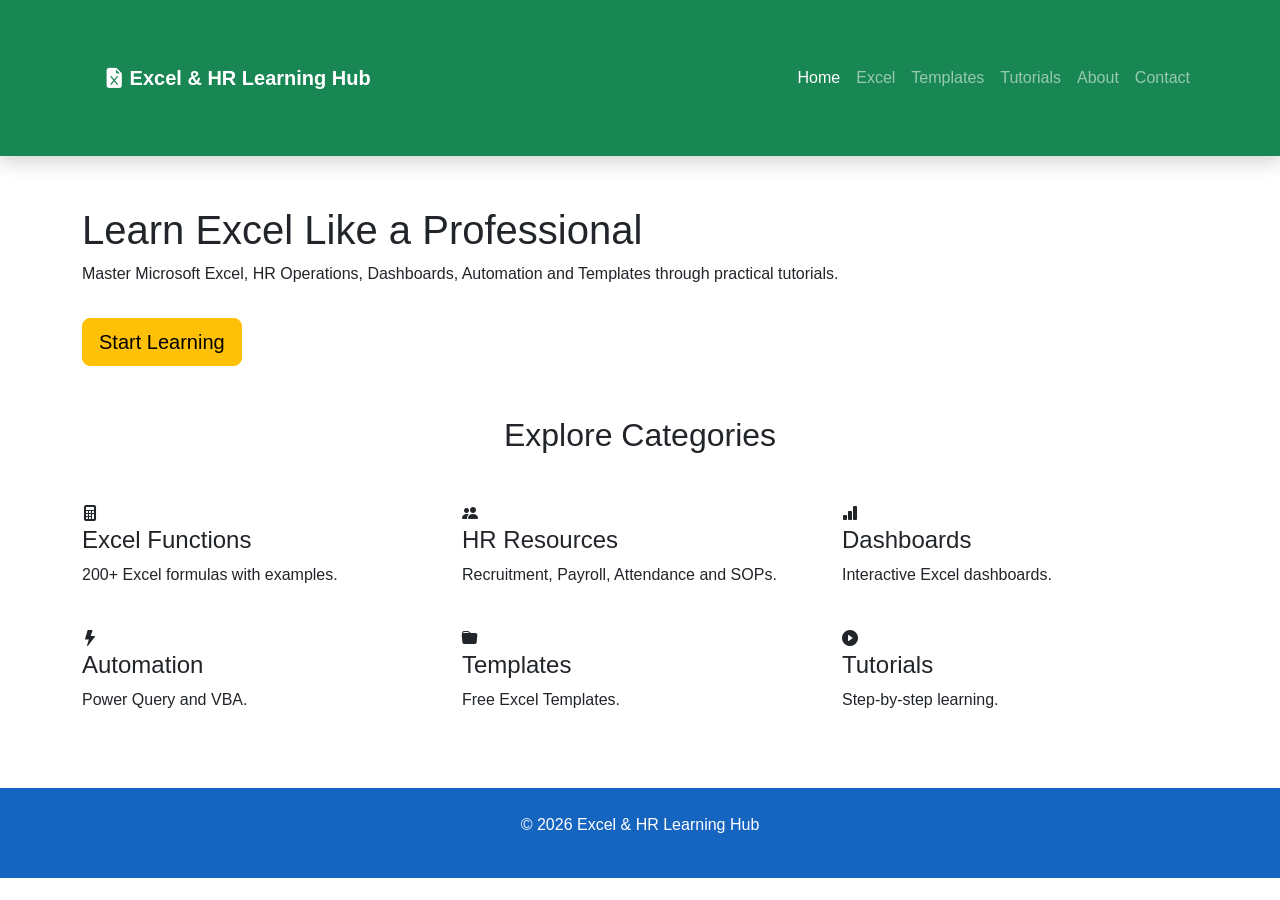
==== index.html @ 1b4323a5 "Update index.html" ====
<!DOCTYPE html>
<html lang="en">

<head>

<meta charset="UTF-8">
<meta name="viewport" content="width=device-width, initial-scale=1">

<title>Excel & HR Learning Hub</title>

<link rel="stylesheet" href="css/style.css">

<link href="https://cdn.jsdelivr.net/npm/bootstrap@5.3.3/dist/css/bootstrap.min.css" rel="stylesheet">

<link href="https://cdn.jsdelivr.net/npm/bootstrap-icons@1.11.3/font/bootstrap-icons.min.css" rel="stylesheet">

</head>

<body>

<!-- Navigation -->

<nav class="navbar navbar-expand-lg navbar-dark bg-success shadow">

<div class="container">

<a class="navbar-brand fw-bold" href="#">
<i class="bi bi-file-earmark-excel-fill"></i>
Excel & HR Learning Hub
</a>

<button class="navbar-toggler"
type="button"
data-bs-toggle="collapse"
data-bs-target="#menu">

<span class="navbar-toggler-icon"></span>

</button>

<div class="collapse navbar-collapse" id="menu">

<ul class="navbar-nav ms-auto">

<li class="nav-item">
<a class="nav-link active" href="#">Home</a>
</li>

<li class="nav-item">
<a class="nav-link" href="excel.html">Excel</a>
</li>

<li class="nav-item">
<a class="nav-link" href="#">Templates</a>
</li>

<li class="nav-item">
<a class="nav-link" href="#">Tutorials</a>
</li>

<li class="nav-item">
<a class="nav-link" href="#">About</a>
</li>

<li class="nav-item">
<a class="nav-link" href="#">Contact</a>
</li>

</ul>

</div>

</div>

</nav>

<!-- Hero -->

<section class="hero">

<div class="container">

<h1>Learn Excel Like a Professional</h1>

<p>

Master Microsoft Excel, HR Operations,
Dashboards, Automation and Templates
through practical tutorials.

</p>

<a href="excel.html" class="btn btn-warning btn-lg mt-3">

Start Learning

</a>

</div>

</section>

<!-- Categories -->

<section class="container my-5">

<h2 class="text-center mb-5">

Explore Categories

</h2>

<div class="row g-4">

<div class="col-md-4">

<div class="feature">

<i class="bi bi-calculator-fill"></i>

<h4>Excel Functions</h4>

<p>

200+ Excel formulas with examples.

</p>

</div>

</div>

<div class="col-md-4">

<div class="feature">

<i class="bi bi-people-fill"></i>

<h4>HR Resources</h4>

<p>

Recruitment, Payroll,
Attendance and SOPs.

</p>

</div>

</div>

<div class="col-md-4">

<div class="feature">

<i class="bi bi-bar-chart-fill"></i>

<h4>Dashboards</h4>

<p>

Interactive Excel dashboards.

</p>

</div>

</div>

<div class="col-md-4">

<div class="feature">

<i class="bi bi-lightning-fill"></i>

<h4>Automation</h4>

<p>

Power Query and VBA.

</p>

</div>

</div>

<div class="col-md-4">

<div class="feature">

<i class="bi bi-folder-fill"></i>

<h4>Templates</h4>

<p>

Free Excel Templates.

</p>

</div>

</div>

<div class="col-md-4">

<div class="feature">

<i class="bi bi-play-circle-fill"></i>

<h4>Tutorials</h4>

<p>

Step-by-step learning.

</p>

</div>

</div>

</div>

</section>

<footer>

<p>

© 2026 Excel & HR Learning Hub

</p>

</footer>

<script src="https://cdn.jsdelivr.net/npm/bootstrap@5.3.3/dist/js/bootstrap.bundle.min.js"></script>

<script src="js/script.js"></script>

</body>

</html>
---- css/style.css ----
*{
    margin:0;
    padding:0;
    box-sizing:border-box;
    font-family:Arial, Helvetica, sans-serif;
}

body{
    background:#f5f7fa;
}

header{
    background:linear-gradient(135deg,#1565C0,#217346);
    color:white;
    padding:80px 20px;
    text-align:center;
}

header h1{
    font-size:55px;
}

header p{
    font-size:22px;
    margin-top:15px;
}

nav{
    background:#ffffff;
    display:flex;
    justify-content:center;
    box-shadow:0 2px 10px rgba(0,0,0,.1);
}

nav a{
    padding:18px 22px;
    text-decoration:none;
    color:#333;
    font-weight:bold;
}

nav a:hover{
    color:#1565C0;
}

.container{
    width:90%;
    max-width:1200px;
    margin:50px auto;
}

.cards{
    display:grid;
    grid-template-columns:repeat(auto-fit,minmax(250px,1fr));
    gap:25px;
}

.card{
    background:white;
    border-radius:12px;
    padding:30px;
    text-align:center;
    box-shadow:0 4px 15px rgba(0,0,0,.08);
    transition:.3s;
}

.card:hover{
    transform:translateY(-8px);
}

footer{
    background:#1565C0;
    color:white;
    text-align:center;
    padding:25px;
    margin-top:60px;
}
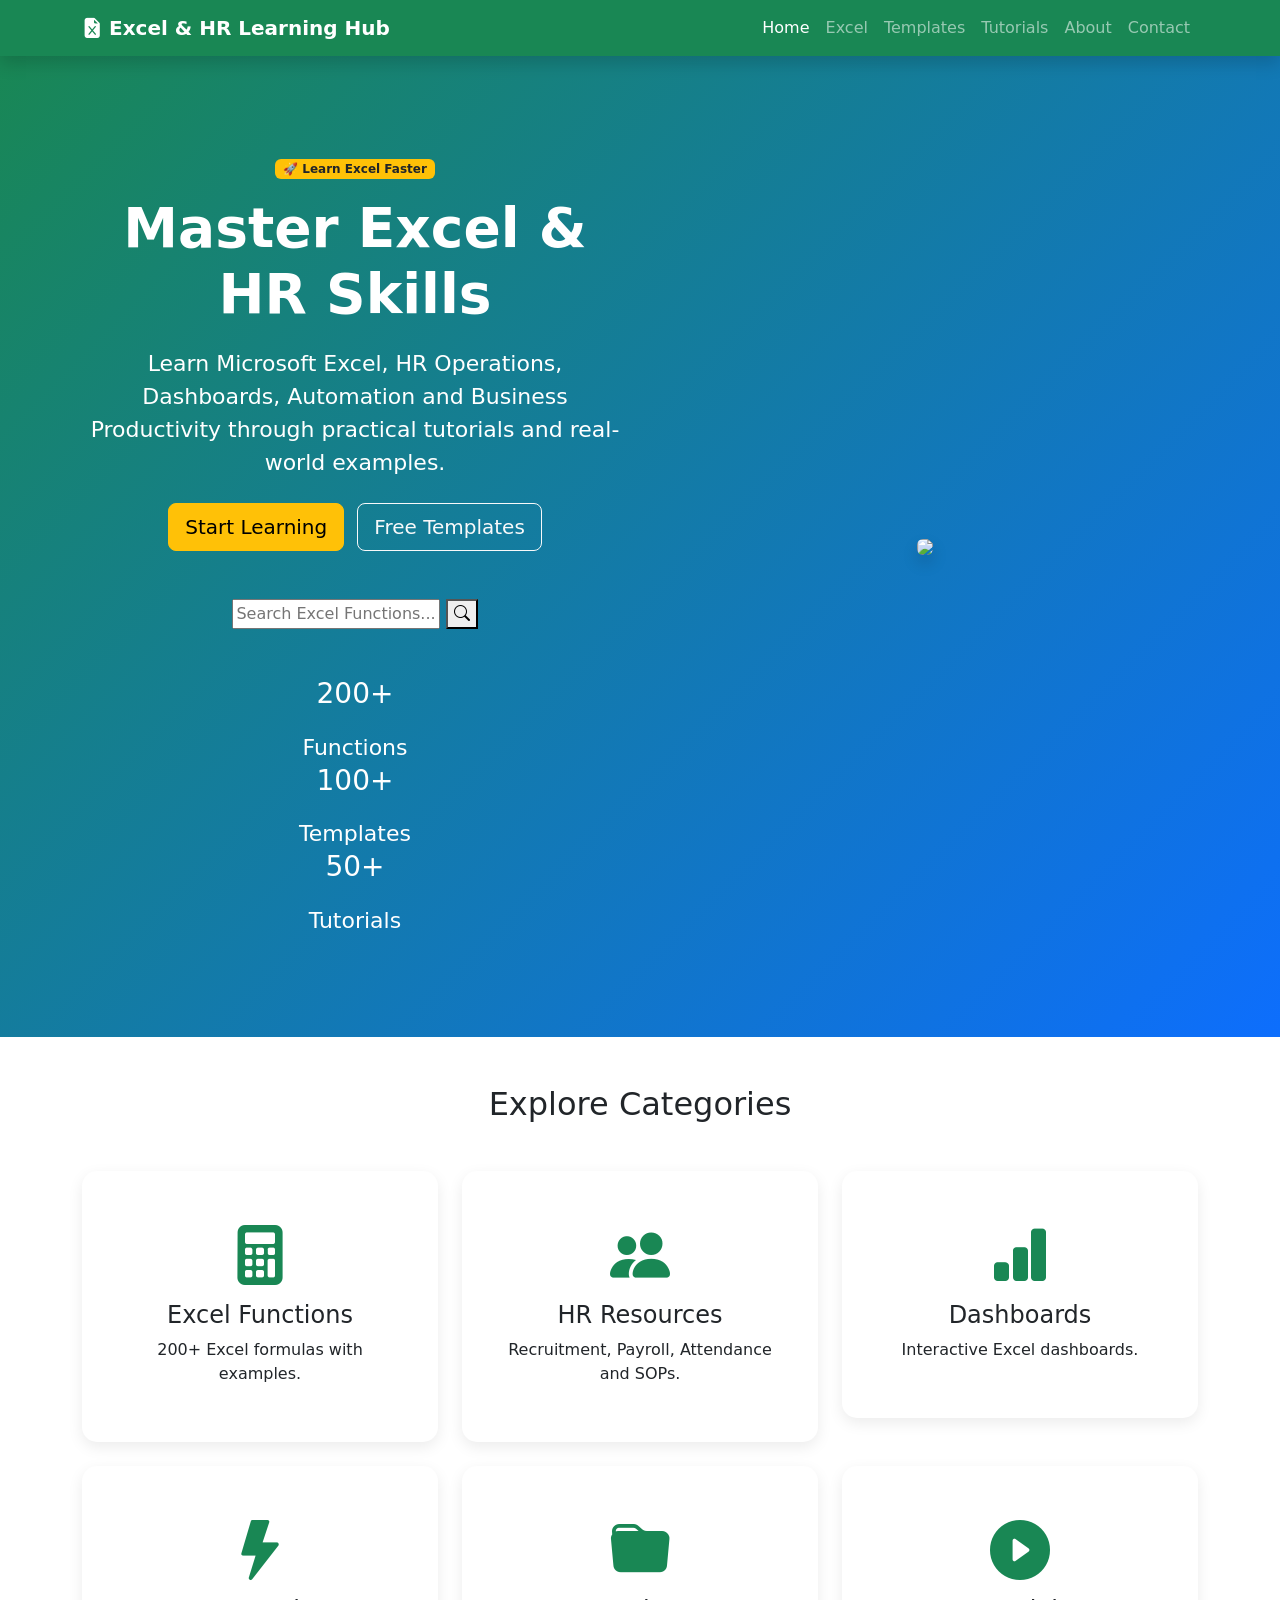
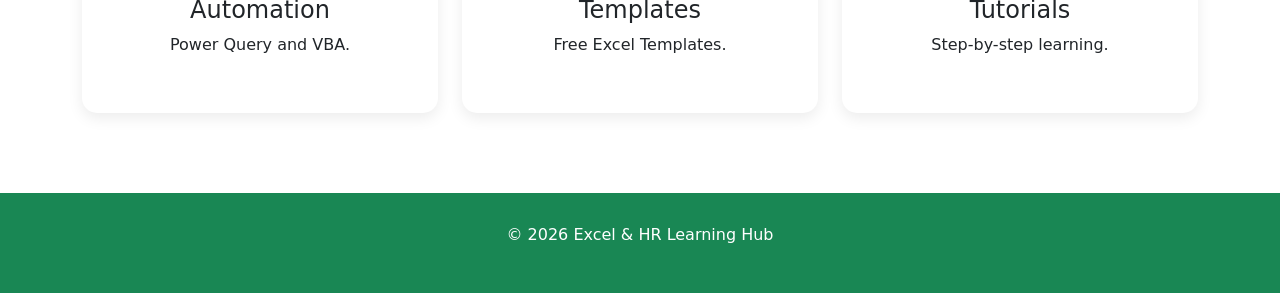
==== commit cdc7569e: "Update index.html" ====
--- a/index.html
+++ b/index.html
@@ -74,32 +74,101 @@
 
 </nav>
 
-<!-- Hero -->
+<!-- Hero Section -->
 
 <section class="hero">
 
 <div class="container">
 
-<h1>Learn Excel Like a Professional</h1>
-
-<p>
-
-Master Microsoft Excel, HR Operations,
-Dashboards, Automation and Templates
-through practical tutorials.
-
-</p>
-
-<a href="excel.html" class="btn btn-warning btn-lg mt-3">
-
+<div class="row align-items-center">
+
+<div class="col-lg-6">
+
+<span class="badge bg-warning text-dark mb-3">
+🚀 Learn Excel Faster
+</span>
+
+<h1>
+Master Excel & HR Skills
+</h1>
+
+<p>
+
+Learn Microsoft Excel, HR Operations,
+Dashboards, Automation and Business Productivity
+through practical tutorials and real-world examples.
+
+</p>
+
+<div class="mt-4">
+
+<a href="excel.html" class="btn btn-warning btn-lg me-2">
 Start Learning
-
 </a>
 
+<a href="#" class="btn btn-outline-light btn-lg">
+Free Templates
+</a>
+
+</div>
+
+<div class="search-box mt-5">
+
+<input
+type="text"
+placeholder="Search Excel Functions...">
+
+<button>
+
+<i class="bi bi-search"></i>
+
+</button>
+
+</div>
+
+<div class="stats mt-5">
+
+<div>
+
+<h3>200+</h3>
+
+<p>Functions</p>
+
+</div>
+
+<div>
+
+<h3>100+</h3>
+
+<p>Templates</p>
+
+</div>
+
+<div>
+
+<h3>50+</h3>
+
+<p>Tutorials</p>
+
+</div>
+
+</div>
+
+</div>
+
+<div class="col-lg-6 text-center">
+
+<img
+src="https://images.unsplash.com/photo-1551288049-bebda4e38f71?w=900"
+class="img-fluid rounded shadow">
+
+</div>
+
+</div>
+
 </div>
 
 </section>
-
 <!-- Categories -->
 
 <section class="container my-5">
--- a/css/style.css
+++ b/css/style.css
@@ -1,77 +1,85 @@
-*{
-    margin:0;
-    padding:0;
-    box-sizing:border-box;
-    font-family:Arial, Helvetica, sans-serif;
+body{
+
+background:#f5f5f5;
+
+font-family:Arial, Helvetica, sans-serif;
+
 }
 
-body{
-    background:#f5f7fa;
+.hero{
+
+background:linear-gradient(135deg,#198754,#0d6efd);
+
+padding:100px 20px;
+
+text-align:center;
+
+color:white;
+
 }
 
-header{
-    background:linear-gradient(135deg,#1565C0,#217346);
-    color:white;
-    padding:80px 20px;
-    text-align:center;
+.hero h1{
+
+font-size:55px;
+
+font-weight:bold;
+
 }
 
-header h1{
-    font-size:55px;
+.hero p{
+
+font-size:22px;
+
+max-width:800px;
+
+margin:auto;
+
+margin-top:20px;
+
 }
 
-header p{
-    font-size:22px;
-    margin-top:15px;
+.feature{
+
+background:white;
+
+padding:40px;
+
+border-radius:15px;
+
+text-align:center;
+
+transition:.3s;
+
+box-shadow:0 5px 15px rgba(0,0,0,.08);
+
 }
 
-nav{
-    background:#ffffff;
-    display:flex;
-    justify-content:center;
-    box-shadow:0 2px 10px rgba(0,0,0,.1);
+.feature:hover{
+
+transform:translateY(-10px);
+
 }
 
-nav a{
-    padding:18px 22px;
-    text-decoration:none;
-    color:#333;
-    font-weight:bold;
-}
+.feature i{
 
-nav a:hover{
-    color:#1565C0;
-}
+font-size:60px;
 
-.container{
-    width:90%;
-    max-width:1200px;
-    margin:50px auto;
-}
+color:#198754;
 
-.cards{
-    display:grid;
-    grid-template-columns:repeat(auto-fit,minmax(250px,1fr));
-    gap:25px;
-}
+margin-bottom:20px;
 
-.card{
-    background:white;
-    border-radius:12px;
-    padding:30px;
-    text-align:center;
-    box-shadow:0 4px 15px rgba(0,0,0,.08);
-    transition:.3s;
-}
-
-.card:hover{
-    transform:translateY(-8px);
 }
 
 footer{
-    background:#1565C0;
-    color:white;
-    text-align:center;
-    padding:25px;
-    margin-top:60px;
+
+background:#198754;
+
+padding:30px;
+
+text-align:center;
+
+color:white;
+
+margin-top:80px;
+
 }
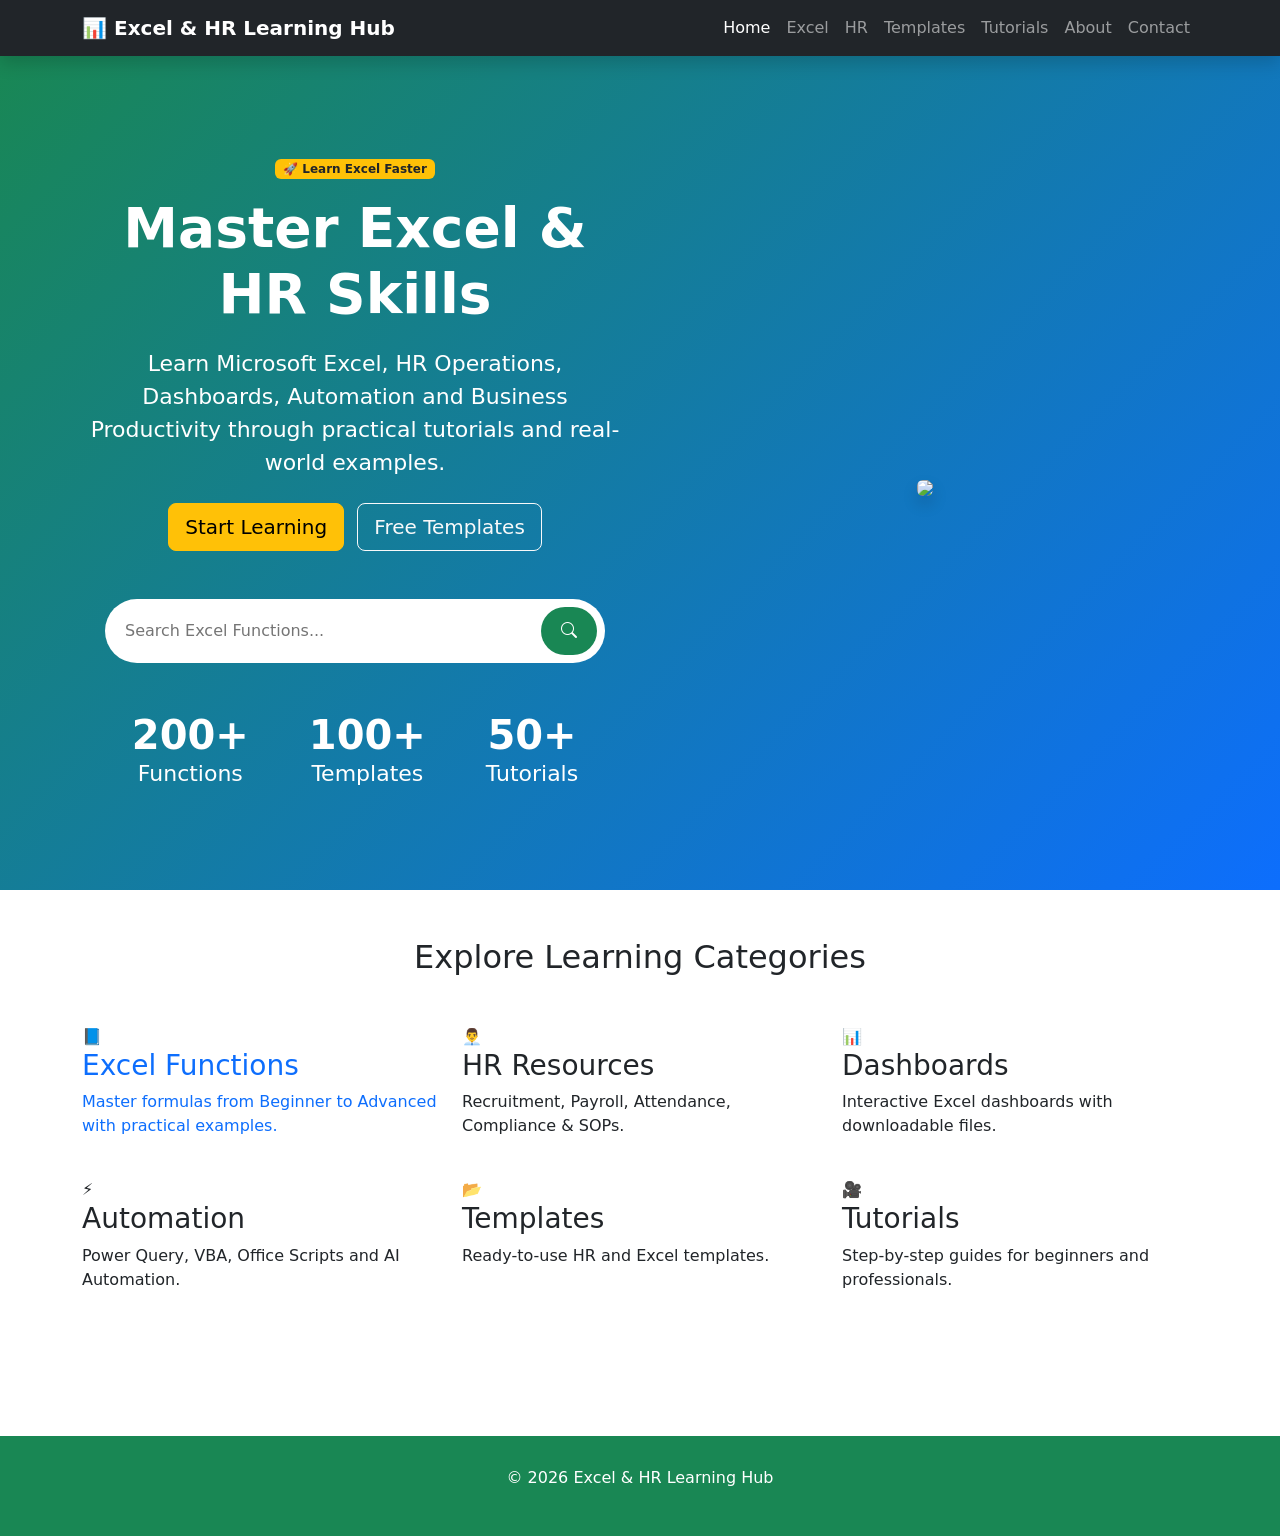
==== commit f5c2e60e: "Update index.html" ====
--- a/index.html
+++ b/index.html
@@ -20,30 +20,29 @@
 
 <!-- Navigation -->
 
-<nav class="navbar navbar-expand-lg navbar-dark bg-success shadow">
+<nav class="navbar navbar-expand-lg navbar-dark bg-dark sticky-top shadow">
 
 <div class="container">
 
-<a class="navbar-brand fw-bold" href="#">
-<i class="bi bi-file-earmark-excel-fill"></i>
-Excel & HR Learning Hub
+<a class="navbar-brand fw-bold" href="index.html">
+📊 Excel & HR Learning Hub
 </a>
 
 <button class="navbar-toggler"
 type="button"
 data-bs-toggle="collapse"
-data-bs-target="#menu">
+data-bs-target="#navbarNav">
 
 <span class="navbar-toggler-icon"></span>
 
 </button>
 
-<div class="collapse navbar-collapse" id="menu">
+<div class="collapse navbar-collapse" id="navbarNav">
 
 <ul class="navbar-nav ms-auto">
 
 <li class="nav-item">
-<a class="nav-link active" href="#">Home</a>
+<a class="nav-link active" href="index.html">Home</a>
 </li>
 
 <li class="nav-item">
@@ -51,19 +50,23 @@
 </li>
 
 <li class="nav-item">
-<a class="nav-link" href="#">Templates</a>
-</li>
-
-<li class="nav-item">
-<a class="nav-link" href="#">Tutorials</a>
-</li>
-
-<li class="nav-item">
-<a class="nav-link" href="#">About</a>
-</li>
-
-<li class="nav-item">
-<a class="nav-link" href="#">Contact</a>
+<a class="nav-link" href="hr.html">HR</a>
+</li>
+
+<li class="nav-item">
+<a class="nav-link" href="templates.html">Templates</a>
+</li>
+
+<li class="nav-item">
+<a class="nav-link" href="tutorials.html">Tutorials</a>
+</li>
+
+<li class="nav-item">
+<a class="nav-link" href="about.html">About</a>
+</li>
+
+<li class="nav-item">
+<a class="nav-link" href="contact.html">Contact</a>
 </li>
 
 </ul>
@@ -171,119 +174,108 @@
 </section>
 <!-- Categories -->
 
-<section class="container my-5">
+<section class="container py-5">
 
 <h2 class="text-center mb-5">
-
-Explore Categories
-
+Explore Learning Categories
 </h2>
 
 <div class="row g-4">
 
-<div class="col-md-4">
-
-<div class="feature">
-
-<i class="bi bi-calculator-fill"></i>
-
-<h4>Excel Functions</h4>
-
-<p>
-
-200+ Excel formulas with examples.
-
-</p>
-
-</div>
-
-</div>
-
-<div class="col-md-4">
-
-<div class="feature">
-
-<i class="bi bi-people-fill"></i>
-
-<h4>HR Resources</h4>
-
-<p>
-
-Recruitment, Payroll,
-Attendance and SOPs.
-
-</p>
-
-</div>
-
-</div>
-
-<div class="col-md-4">
-
-<div class="feature">
-
-<i class="bi bi-bar-chart-fill"></i>
-
-<h4>Dashboards</h4>
-
-<p>
-
-Interactive Excel dashboards.
-
-</p>
-
-</div>
-
-</div>
-
-<div class="col-md-4">
-
-<div class="feature">
-
-<i class="bi bi-lightning-fill"></i>
-
-<h4>Automation</h4>
-
-<p>
-
-Power Query and VBA.
-
-</p>
-
-</div>
-
-</div>
-
-<div class="col-md-4">
-
-<div class="feature">
-
-<i class="bi bi-folder-fill"></i>
-
-<h4>Templates</h4>
-
-<p>
-
-Free Excel Templates.
-
-</p>
-
-</div>
-
-</div>
-
-<div class="col-md-4">
-
-<div class="feature">
-
-<i class="bi bi-play-circle-fill"></i>
-
-<h4>Tutorials</h4>
-
-<p>
-
-Step-by-step learning.
-
+<div class="col-lg-4 col-md-6">
+
+<a href="excel.html" class="text-decoration-none">
+
+<div class="feature-card">
+
+<div class="icon">📘</div>
+
+<h3>Excel Functions</h3>
+
+<p>
+Master formulas from Beginner to Advanced with practical examples.
+</p>
+
+</div>
+
+</a>
+
+</div>
+
+<div class="col-lg-4 col-md-6">
+
+<div class="feature-card">
+
+<div class="icon">👨‍💼</div>
+
+<h3>HR Resources</h3>
+
+<p>
+Recruitment, Payroll, Attendance, Compliance & SOPs.
+</p>
+
+</div>
+
+</div>
+
+<div class="col-lg-4 col-md-6">
+
+<div class="feature-card">
+
+<div class="icon">📊</div>
+
+<h3>Dashboards</h3>
+
+<p>
+Interactive Excel dashboards with downloadable files.
+</p>
+
+</div>
+
+</div>
+
+<div class="col-lg-4 col-md-6">
+
+<div class="feature-card">
+
+<div class="icon">⚡</div>
+
+<h3>Automation</h3>
+
+<p>
+Power Query, VBA, Office Scripts and AI Automation.
+</p>
+
+</div>
+
+</div>
+
+<div class="col-lg-4 col-md-6">
+
+<div class="feature-card">
+
+<div class="icon">📂</div>
+
+<h3>Templates</h3>
+
+<p>
+Ready-to-use HR and Excel templates.
+</p>
+
+</div>
+
+</div>
+
+<div class="col-lg-4 col-md-6">
+
+<div class="feature-card">
+
+<div class="icon">🎥</div>
+
+<h3>Tutorials</h3>
+
+<p>
+Step-by-step guides for beginners and professionals.
 </p>
 
 </div>
--- a/css/style.css
+++ b/css/style.css
@@ -83,3 +83,78 @@
 margin-top:80px;
 
 }
+.search-box{
+
+background:white;
+
+padding:8px;
+
+border-radius:50px;
+
+display:flex;
+
+max-width:500px;
+
+margin:auto;
+
+}
+
+.search-box input{
+
+border:none;
+
+outline:none;
+
+width:100%;
+
+padding:12px;
+
+border-radius:50px;
+
+}
+
+.search-box button{
+
+border:none;
+
+background:#198754;
+
+color:white;
+
+padding:12px 20px;
+
+border-radius:50px;
+
+}
+
+.stats{
+
+display:flex;
+
+justify-content:center;
+
+gap:60px;
+
+}
+
+.stats h3{
+
+font-size:40px;
+
+font-weight:bold;
+
+}
+
+.stats p{
+
+margin-top:-10px;
+
+}
+
+.hero img{
+
+border-radius:20px;
+
+margin-top:30px;
+
+}
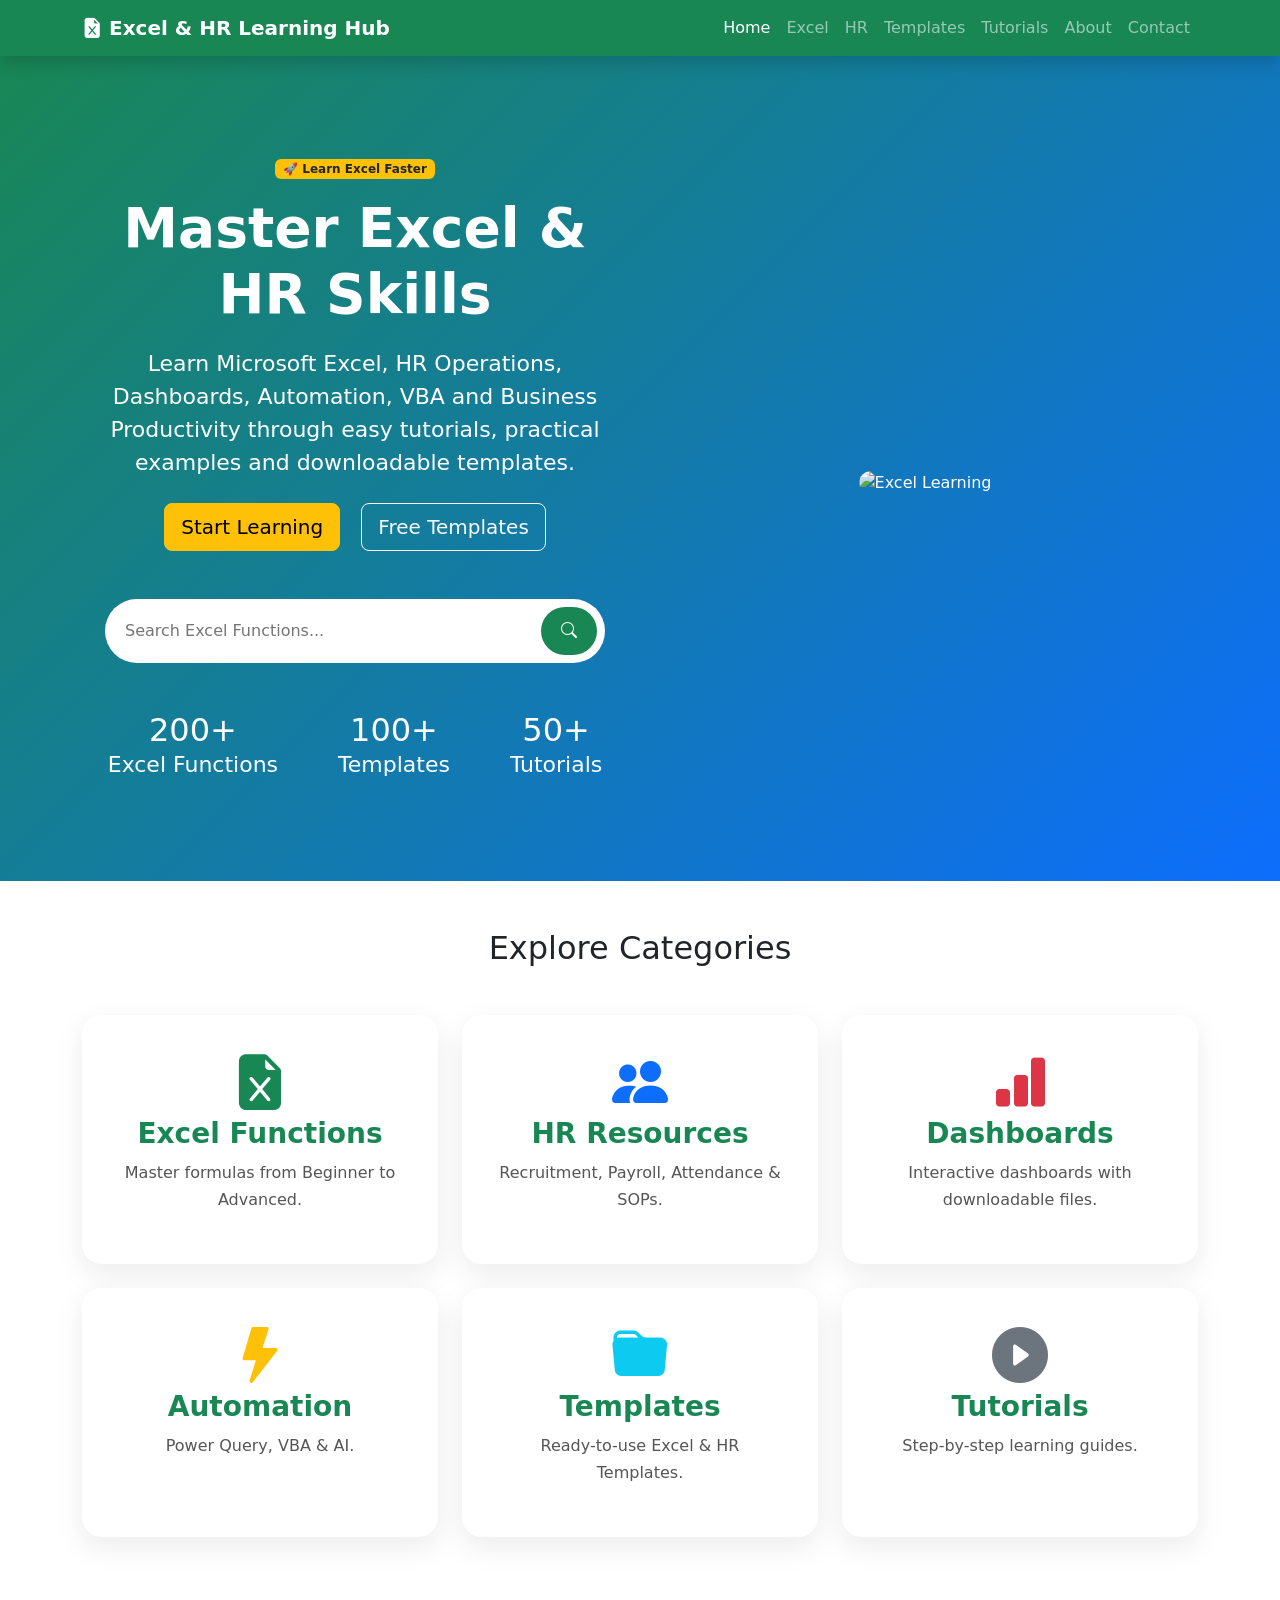
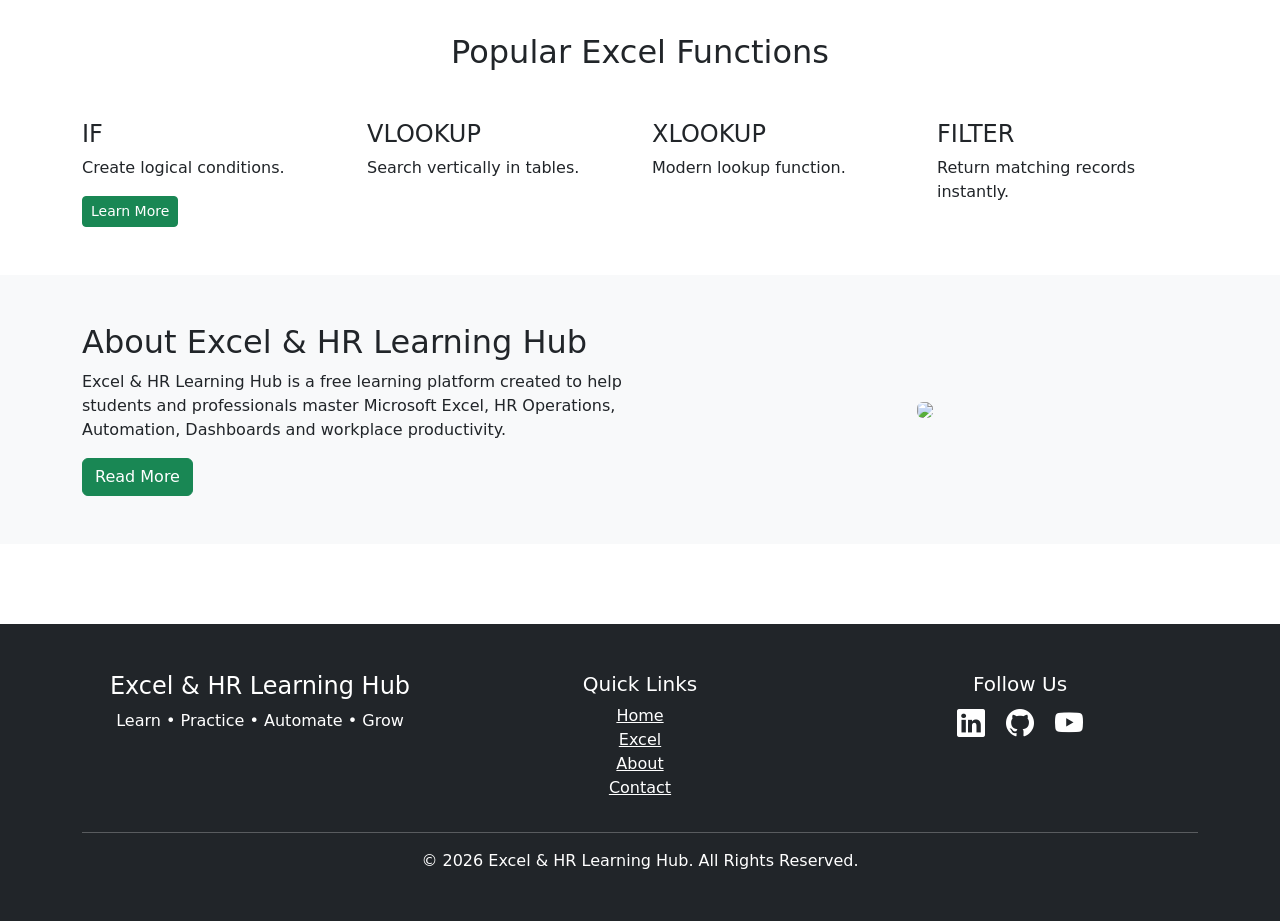
==== commit 4c098c82: "Update index.html" ====
--- a/index.html
+++ b/index.html
@@ -2,42 +2,52 @@
 <html lang="en">
 
 <head>
-
-<meta charset="UTF-8">
-<meta name="viewport" content="width=device-width, initial-scale=1">
-
-<title>Excel & HR Learning Hub</title>
-
-<link rel="stylesheet" href="css/style.css">
-
-<link href="https://cdn.jsdelivr.net/npm/bootstrap@5.3.3/dist/css/bootstrap.min.css" rel="stylesheet">
-
-<link href="https://cdn.jsdelivr.net/npm/bootstrap-icons@1.11.3/font/bootstrap-icons.min.css" rel="stylesheet">
-
+    <meta charset="UTF-8">
+    <meta name="viewport" content="width=device-width, initial-scale=1.0">
+
+    <title>Excel & HR Learning Hub</title>
+
+    <meta name="description"
+        content="Learn Microsoft Excel, HR Operations, Automation, Dashboards and Business Productivity with practical tutorials and free templates.">
+
+    <link rel="stylesheet" href="css/style.css">
+
+    <!-- Bootstrap -->
+    <link href="https://cdn.jsdelivr.net/npm/bootstrap@5.3.3/dist/css/bootstrap.min.css" rel="stylesheet">
+
+    <!-- Bootstrap Icons -->
+    <link href="https://cdn.jsdelivr.net/npm/bootstrap-icons@1.11.3/font/bootstrap-icons.min.css" rel="stylesheet">
 </head>
 
 <body>
 
-<!-- Navigation -->
-
-<nav class="navbar navbar-expand-lg navbar-dark bg-dark sticky-top shadow">
+<!-- ================= NAVBAR ================= -->
+
+<nav class="navbar navbar-expand-lg navbar-dark bg-success shadow sticky-top">
 
 <div class="container">
 
 <a class="navbar-brand fw-bold" href="index.html">
-📊 Excel & HR Learning Hub
+
+<i class="bi bi-file-earmark-excel-fill"></i>
+
+Excel & HR Learning Hub
+
 </a>
 
 <button class="navbar-toggler"
+
 type="button"
+
 data-bs-toggle="collapse"
-data-bs-target="#navbarNav">
+
+data-bs-target="#navbar">
 
 <span class="navbar-toggler-icon"></span>
 
 </button>
 
-<div class="collapse navbar-collapse" id="navbarNav">
+<div class="collapse navbar-collapse" id="navbar">
 
 <ul class="navbar-nav ms-auto">
 
@@ -77,7 +87,7 @@
 
 </nav>
 
-<!-- Hero Section -->
+<!-- ================= HERO ================= -->
 
 <section class="hero">
 
@@ -88,29 +98,40 @@
 <div class="col-lg-6">
 
 <span class="badge bg-warning text-dark mb-3">
+
 🚀 Learn Excel Faster
+
 </span>
 
 <h1>
+
 Master Excel & HR Skills
+
 </h1>
 
 <p>
 
-Learn Microsoft Excel, HR Operations,
-Dashboards, Automation and Business Productivity
-through practical tutorials and real-world examples.
+Learn Microsoft Excel, HR Operations, Dashboards,
+Automation, VBA and Business Productivity through
+easy tutorials, practical examples and downloadable
+templates.
 
 </p>
 
 <div class="mt-4">
 
-<a href="excel.html" class="btn btn-warning btn-lg me-2">
+<a href="excel.html" class="btn btn-warning btn-lg me-3">
+
 Start Learning
+
 </a>
 
-<a href="#" class="btn btn-outline-light btn-lg">
+<a href="templates.html"
+
+class="btn btn-outline-light btn-lg">
+
 Free Templates
+
 </a>
 
 </div>
@@ -118,10 +139,14 @@
 <div class="search-box mt-5">
 
 <input
+
+id="searchBox"
+
 type="text"
+
 placeholder="Search Excel Functions...">
 
-<button>
+<button onclick="searchSite()">
 
 <i class="bi bi-search"></i>
 
@@ -133,15 +158,15 @@
 
 <div>
 
-<h3>200+</h3>
-
-<p>Functions</p>
+<h2>200+</h2>
+
+<p>Excel Functions</p>
 
 </div>
 
 <div>
 
-<h3>100+</h3>
+<h2>100+</h2>
 
 <p>Templates</p>
 
@@ -149,7 +174,7 @@
 
 <div>
 
-<h3>50+</h3>
+<h2>50+</h2>
 
 <p>Tutorials</p>
 
@@ -162,8 +187,12 @@
 <div class="col-lg-6 text-center">
 
 <img
-src="https://images.unsplash.com/photo-1551288049-bebda4e38f71?w=900"
-class="img-fluid rounded shadow">
+
+src="images/hero.png"
+
+alt="Excel Learning"
+
+class="img-fluid hero-image">
 
 </div>
 
@@ -172,28 +201,33 @@
 </div>
 
 </section>
-<!-- Categories -->
+
+<!-- ================= CATEGORIES ================= -->
 
 <section class="container py-5">
 
 <h2 class="text-center mb-5">
-Explore Learning Categories
+
+Explore Categories
+
 </h2>
 
 <div class="row g-4">
 
-<div class="col-lg-4 col-md-6">
+<div class="col-md-4">
 
 <a href="excel.html" class="text-decoration-none">
 
 <div class="feature-card">
 
-<div class="icon">📘</div>
+<i class="bi bi-file-earmark-excel-fill display-4 text-success"></i>
 
 <h3>Excel Functions</h3>
 
 <p>
-Master formulas from Beginner to Advanced with practical examples.
+
+Master formulas from Beginner to Advanced.
+
 </p>
 
 </div>
@@ -202,80 +236,92 @@
 
 </div>
 
-<div class="col-lg-4 col-md-6">
+<div class="col-md-4">
 
 <div class="feature-card">
 
-<div class="icon">👨‍💼</div>
+<i class="bi bi-people-fill display-4 text-primary"></i>
 
 <h3>HR Resources</h3>
 
 <p>
-Recruitment, Payroll, Attendance, Compliance & SOPs.
-</p>
-
-</div>
-
-</div>
-
-<div class="col-lg-4 col-md-6">
+
+Recruitment, Payroll,
+Attendance & SOPs.
+
+</p>
+
+</div>
+
+</div>
+
+<div class="col-md-4">
 
 <div class="feature-card">
 
-<div class="icon">📊</div>
+<i class="bi bi-bar-chart-fill display-4 text-danger"></i>
 
 <h3>Dashboards</h3>
 
 <p>
-Interactive Excel dashboards with downloadable files.
-</p>
-
-</div>
-
-</div>
-
-<div class="col-lg-4 col-md-6">
+
+Interactive dashboards with downloadable files.
+
+</p>
+
+</div>
+
+</div>
+
+<div class="col-md-4">
 
 <div class="feature-card">
 
-<div class="icon">⚡</div>
+<i class="bi bi-lightning-fill display-4 text-warning"></i>
 
 <h3>Automation</h3>
 
 <p>
-Power Query, VBA, Office Scripts and AI Automation.
-</p>
-
-</div>
-
-</div>
-
-<div class="col-lg-4 col-md-6">
+
+Power Query,
+VBA & AI.
+
+</p>
+
+</div>
+
+</div>
+
+<div class="col-md-4">
 
 <div class="feature-card">
 
-<div class="icon">📂</div>
+<i class="bi bi-folder-fill display-4 text-info"></i>
 
 <h3>Templates</h3>
 
 <p>
-Ready-to-use HR and Excel templates.
-</p>
-
-</div>
-
-</div>
-
-<div class="col-lg-4 col-md-6">
+
+Ready-to-use Excel & HR Templates.
+
+</p>
+
+</div>
+
+</div>
+
+<div class="col-md-4">
 
 <div class="feature-card">
 
-<div class="icon">🎥</div>
+<i class="bi bi-play-circle-fill display-4 text-secondary"></i>
 
 <h3>Tutorials</h3>
 
 <p>
-Step-by-step guides for beginners and professionals.
+
+Step-by-step learning guides.
+
 </p>
 
 </div>
@@ -286,13 +332,184 @@
 
 </section>
 
-<footer>
-
-<p>
-
-© 2026 Excel & HR Learning Hub
-
-</p>
+<!-- ================= POPULAR ================= -->
+
+<section class="container py-5">
+
+<h2 class="text-center mb-5">
+
+Popular Excel Functions
+
+</h2>
+
+<div class="row g-4">
+
+<div class="col-lg-3">
+
+<div class="formula-card">
+
+<h4>IF</h4>
+
+<p>Create logical conditions.</p>
+
+<a href="excel/if.html" class="btn btn-success btn-sm">
+
+Learn More
+
+</a>
+
+</div>
+
+</div>
+
+<div class="col-lg-3">
+
+<div class="formula-card">
+
+<h4>VLOOKUP</h4>
+
+<p>Search vertically in tables.</p>
+
+</div>
+
+</div>
+
+<div class="col-lg-3">
+
+<div class="formula-card">
+
+<h4>XLOOKUP</h4>
+
+<p>Modern lookup function.</p>
+
+</div>
+
+</div>
+
+<div class="col-lg-3">
+
+<div class="formula-card">
+
+<h4>FILTER</h4>
+
+<p>Return matching records instantly.</p>
+
+</div>
+
+</div>
+
+</div>
+
+</section>
+
+<!-- ================= ABOUT ================= -->
+
+<section class="bg-light py-5">
+
+<div class="container">
+
+<div class="row align-items-center">
+
+<div class="col-lg-6">
+
+<h2>
+
+About Excel & HR Learning Hub
+
+</h2>
+
+<p>
+
+Excel & HR Learning Hub is a free learning platform
+created to help students and professionals master
+Microsoft Excel, HR Operations, Automation,
+Dashboards and workplace productivity.
+
+</p>
+
+<a href="about.html" class="btn btn-success">
+
+Read More
+
+</a>
+
+</div>
+
+<div class="col-lg-6 text-center">
+
+<img src="images/about.png"
+
+class="img-fluid rounded">
+
+</div>
+
+</div>
+
+</div>
+
+</section>
+
+<!-- ================= FOOTER ================= -->
+
+<footer class="bg-dark text-white py-5">
+
+<div class="container">
+
+<div class="row">
+
+<div class="col-md-4">
+
+<h4>Excel & HR Learning Hub</h4>
+
+<p>
+
+Learn • Practice • Automate • Grow
+
+</p>
+
+</div>
+
+<div class="col-md-4">
+
+<h5>Quick Links</h5>
+
+<ul class="list-unstyled">
+
+<li><a href="index.html" class="text-white">Home</a></li>
+
+<li><a href="excel.html" class="text-white">Excel</a></li>
+
+<li><a href="about.html" class="text-white">About</a></li>
+
+<li><a href="contact.html" class="text-white">Contact</a></li>
+
+</ul>
+
+</div>
+
+<div class="col-md-4">
+
+<h5>Follow Us</h5>
+
+<i class="bi bi-linkedin fs-3 me-3"></i>
+
+<i class="bi bi-github fs-3 me-3"></i>
+
+<i class="bi bi-youtube fs-3"></i>
+
+</div>
+
+</div>
+
+<hr>
+
+<p class="text-center mb-0">
+
+© 2026 Excel & HR Learning Hub. All Rights Reserved.
+
+</p>
+
+</div>
 
 </footer>
 
--- a/css/style.css
+++ b/css/style.css
@@ -158,3 +158,52 @@
 margin-top:30px;
 
 }
+.feature-card{
+
+background:white;
+
+padding:35px;
+
+border-radius:20px;
+
+box-shadow:0 10px 30px rgba(0,0,0,.08);
+
+transition:.4s;
+
+height:100%;
+
+text-align:center;
+
+}
+
+.feature-card:hover{
+
+transform:translateY(-12px);
+
+box-shadow:0 15px 35px rgba(0,0,0,.18);
+
+}
+
+.icon{
+
+font-size:60px;
+
+margin-bottom:20px;
+
+}
+
+.feature-card h3{
+
+font-weight:bold;
+
+color:#198754;
+
+}
+
+.feature-card p{
+
+color:#555;
+
+line-height:1.7;
+
+}
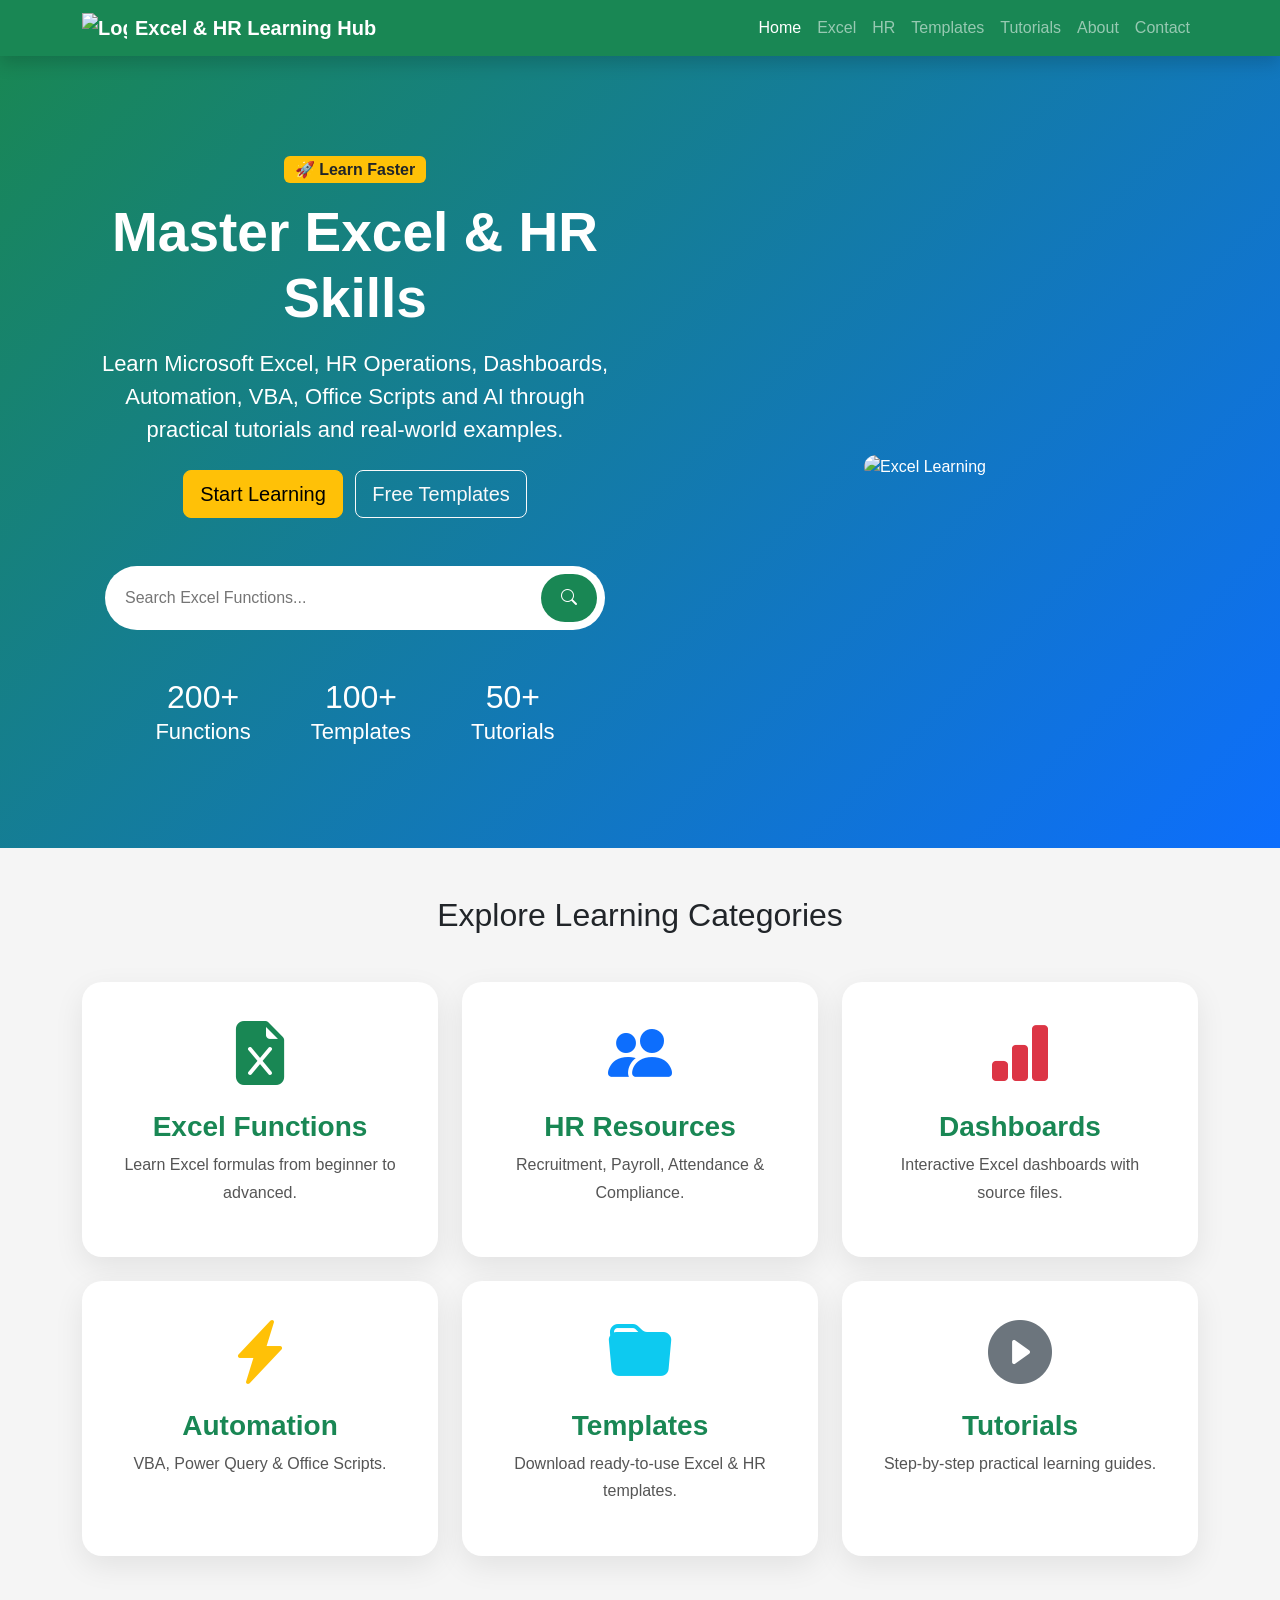
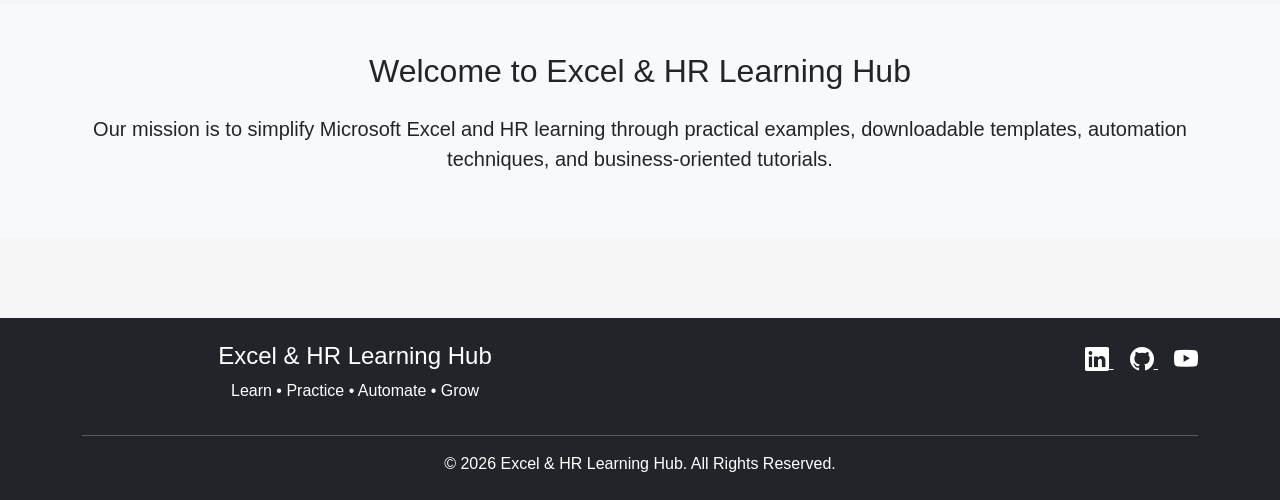
==== commit 14698493: "Update index.html" ====
--- a/index.html
+++ b/index.html
@@ -8,513 +8,433 @@
     <title>Excel & HR Learning Hub</title>
 
     <meta name="description"
-        content="Learn Microsoft Excel, HR Operations, Automation, Dashboards and Business Productivity with practical tutorials and free templates.">
-
-    <link rel="stylesheet" href="css/style.css">
-
-    <!-- Bootstrap -->
+        content="Learn Microsoft Excel, HR Operations, Automation, Dashboards and Business Productivity.">
+
+    <link rel="icon" href="images/excel-icon.png">
+
+    <!-- Bootstrap CSS -->
     <link href="https://cdn.jsdelivr.net/npm/bootstrap@5.3.3/dist/css/bootstrap.min.css" rel="stylesheet">
 
     <!-- Bootstrap Icons -->
     <link href="https://cdn.jsdelivr.net/npm/bootstrap-icons@1.11.3/font/bootstrap-icons.min.css" rel="stylesheet">
+
+    <!-- Custom CSS -->
+    <link rel="stylesheet" href="css/style.css">
 </head>
 
 <body>
 
-<!-- ================= NAVBAR ================= -->
+<!-- ===================== NAVBAR ===================== -->
 
 <nav class="navbar navbar-expand-lg navbar-dark bg-success shadow sticky-top">
 
-<div class="container">
-
-<a class="navbar-brand fw-bold" href="index.html">
-
-<i class="bi bi-file-earmark-excel-fill"></i>
-
-Excel & HR Learning Hub
-
-</a>
-
-<button class="navbar-toggler"
-
-type="button"
-
-data-bs-toggle="collapse"
-
-data-bs-target="#navbar">
-
-<span class="navbar-toggler-icon"></span>
-
-</button>
-
-<div class="collapse navbar-collapse" id="navbar">
-
-<ul class="navbar-nav ms-auto">
-
-<li class="nav-item">
-<a class="nav-link active" href="index.html">Home</a>
-</li>
-
-<li class="nav-item">
-<a class="nav-link" href="excel.html">Excel</a>
-</li>
-
-<li class="nav-item">
-<a class="nav-link" href="hr.html">HR</a>
-</li>
-
-<li class="nav-item">
-<a class="nav-link" href="templates.html">Templates</a>
-</li>
-
-<li class="nav-item">
-<a class="nav-link" href="tutorials.html">Tutorials</a>
-</li>
-
-<li class="nav-item">
-<a class="nav-link" href="about.html">About</a>
-</li>
-
-<li class="nav-item">
-<a class="nav-link" href="contact.html">Contact</a>
-</li>
-
-</ul>
-
-</div>
-
-</div>
+    <div class="container">
+
+        <a class="navbar-brand d-flex align-items-center fw-bold" href="index.html">
+
+            <img src="images/logo.png"
+                alt="Logo"
+                width="45"
+                class="me-2">
+
+            Excel & HR Learning Hub
+
+        </a>
+
+        <button class="navbar-toggler"
+            type="button"
+            data-bs-toggle="collapse"
+            data-bs-target="#navbarMenu">
+
+            <span class="navbar-toggler-icon"></span>
+
+        </button>
+
+        <div class="collapse navbar-collapse" id="navbarMenu">
+
+            <ul class="navbar-nav ms-auto">
+
+                <li class="nav-item">
+                    <a class="nav-link active" href="index.html">Home</a>
+                </li>
+
+                <li class="nav-item">
+                    <a class="nav-link" href="excel.html">Excel</a>
+                </li>
+
+                <li class="nav-item">
+                    <a class="nav-link" href="hr.html">HR</a>
+                </li>
+
+                <li class="nav-item">
+                    <a class="nav-link" href="templates.html">Templates</a>
+                </li>
+
+                <li class="nav-item">
+                    <a class="nav-link" href="tutorials.html">Tutorials</a>
+                </li>
+
+                <li class="nav-item">
+                    <a class="nav-link" href="about.html">About</a>
+                </li>
+
+                <li class="nav-item">
+                    <a class="nav-link" href="contact.html">Contact</a>
+                </li>
+
+            </ul>
+
+        </div>
+
+    </div>
 
 </nav>
 
-<!-- ================= HERO ================= -->
+<!-- ===================== HERO ===================== -->
 
 <section class="hero">
 
-<div class="container">
-
-<div class="row align-items-center">
-
-<div class="col-lg-6">
-
-<span class="badge bg-warning text-dark mb-3">
-
-🚀 Learn Excel Faster
-
-</span>
-
-<h1>
-
-Master Excel & HR Skills
-
-</h1>
-
-<p>
-
-Learn Microsoft Excel, HR Operations, Dashboards,
-Automation, VBA and Business Productivity through
-easy tutorials, practical examples and downloadable
-templates.
-
-</p>
-
-<div class="mt-4">
-
-<a href="excel.html" class="btn btn-warning btn-lg me-3">
-
-Start Learning
-
-</a>
-
-<a href="templates.html"
-
-class="btn btn-outline-light btn-lg">
-
-Free Templates
-
-</a>
-
-</div>
-
-<div class="search-box mt-5">
-
-<input
-
-id="searchBox"
-
-type="text"
-
-placeholder="Search Excel Functions...">
-
-<button onclick="searchSite()">
-
-<i class="bi bi-search"></i>
-
-</button>
-
-</div>
-
-<div class="stats mt-5">
-
-<div>
-
-<h2>200+</h2>
-
-<p>Excel Functions</p>
-
-</div>
-
-<div>
-
-<h2>100+</h2>
-
-<p>Templates</p>
-
-</div>
-
-<div>
-
-<h2>50+</h2>
-
-<p>Tutorials</p>
-
-</div>
-
-</div>
-
-</div>
-
-<div class="col-lg-6 text-center">
-
-<img
-
-src="images/hero.png"
-
-alt="Excel Learning"
-
-class="img-fluid hero-image">
-
-</div>
-
-</div>
-
-</div>
+    <div class="container">
+
+        <div class="row align-items-center">
+
+            <div class="col-lg-6">
+
+                <span class="badge bg-warning text-dark mb-3 fs-6">
+                    🚀 Learn Faster
+                </span>
+
+                <h1 class="display-4 fw-bold">
+
+                    Master Excel & HR Skills
+
+                </h1>
+
+                <p class="lead mt-3">
+
+                    Learn Microsoft Excel, HR Operations, Dashboards,
+                    Automation, VBA, Office Scripts and AI through
+                    practical tutorials and real-world examples.
+
+                </p>
+
+                <div class="mt-4">
+
+                    <a href="excel.html"
+                        class="btn btn-warning btn-lg me-2">
+
+                        Start Learning
+
+                    </a>
+
+                    <a href="templates.html"
+                        class="btn btn-outline-light btn-lg">
+
+                        Free Templates
+
+                    </a>
+
+                </div>
+
+                <div class="search-box mt-5">
+
+                    <input
+                        id="searchBox"
+                        type="text"
+                        placeholder="Search Excel Functions...">
+
+                    <button onclick="searchSite()">
+
+                        <i class="bi bi-search"></i>
+
+                    </button>
+
+                </div>
+
+                <div class="stats mt-5">
+
+                    <div>
+
+                        <h2>200+</h2>
+
+                        <p>Functions</p>
+
+                    </div>
+
+                    <div>
+
+                        <h2>100+</h2>
+
+                        <p>Templates</p>
+
+                    </div>
+
+                    <div>
+
+                        <h2>50+</h2>
+
+                        <p>Tutorials</p>
+
+                    </div>
+
+                </div>
+
+            </div>
+
+            <div class="col-lg-6 text-center">
+
+                <img src="images/hero.jpg"
+                    class="img-fluid hero-image"
+                    alt="Excel Learning">
+
+            </div>
+
+        </div>
+
+    </div>
 
 </section>
 
-<!-- ================= CATEGORIES ================= -->
+<!-- ===================== CATEGORIES ===================== -->
 
 <section class="container py-5">
 
-<h2 class="text-center mb-5">
-
-Explore Categories
-
-</h2>
-
-<div class="row g-4">
-
-<div class="col-md-4">
-
-<a href="excel.html" class="text-decoration-none">
-
-<div class="feature-card">
-
-<i class="bi bi-file-earmark-excel-fill display-4 text-success"></i>
-
-<h3>Excel Functions</h3>
-
-<p>
-
-Master formulas from Beginner to Advanced.
-
-</p>
-
-</div>
-
-</a>
-
-</div>
-
-<div class="col-md-4">
-
-<div class="feature-card">
-
-<i class="bi bi-people-fill display-4 text-primary"></i>
-
-<h3>HR Resources</h3>
-
-<p>
-
-Recruitment, Payroll,
-Attendance & SOPs.
-
-</p>
-
-</div>
-
-</div>
-
-<div class="col-md-4">
-
-<div class="feature-card">
-
-<i class="bi bi-bar-chart-fill display-4 text-danger"></i>
-
-<h3>Dashboards</h3>
-
-<p>
-
-Interactive dashboards with downloadable files.
-
-</p>
-
-</div>
-
-</div>
-
-<div class="col-md-4">
-
-<div class="feature-card">
-
-<i class="bi bi-lightning-fill display-4 text-warning"></i>
-
-<h3>Automation</h3>
-
-<p>
-
-Power Query,
-VBA & AI.
-
-</p>
-
-</div>
-
-</div>
-
-<div class="col-md-4">
-
-<div class="feature-card">
-
-<i class="bi bi-folder-fill display-4 text-info"></i>
-
-<h3>Templates</h3>
-
-<p>
-
-Ready-to-use Excel & HR Templates.
-
-</p>
-
-</div>
-
-</div>
-
-<div class="col-md-4">
-
-<div class="feature-card">
-
-<i class="bi bi-play-circle-fill display-4 text-secondary"></i>
-
-<h3>Tutorials</h3>
-
-<p>
-
-Step-by-step learning guides.
-
-</p>
-
-</div>
-
-</div>
-
-</div>
+    <h2 class="text-center mb-5">
+
+        Explore Learning Categories
+
+    </h2>
+
+    <div class="row g-4">
+
+        <div class="col-md-4">
+
+            <a href="excel.html" class="text-decoration-none">
+
+                <div class="feature-card">
+
+                    <i class="bi bi-file-earmark-excel-fill display-3 text-success"></i>
+
+                    <h3 class="mt-3">
+
+                        Excel Functions
+
+                    </h3>
+
+                    <p>
+
+                        Learn Excel formulas from beginner to advanced.
+
+                    </p>
+
+                </div>
+
+            </a>
+
+        </div>
+
+        <div class="col-md-4">
+
+            <div class="feature-card">
+
+                <i class="bi bi-people-fill display-3 text-primary"></i>
+
+                <h3 class="mt-3">
+
+                    HR Resources
+
+                </h3>
+
+                <p>
+
+                    Recruitment, Payroll, Attendance & Compliance.
+
+                </p>
+
+            </div>
+
+        </div>
+
+        <div class="col-md-4">
+
+            <div class="feature-card">
+
+                <i class="bi bi-bar-chart-fill display-3 text-danger"></i>
+
+                <h3 class="mt-3">
+
+                    Dashboards
+
+                </h3>
+
+                <p>
+
+                    Interactive Excel dashboards with source files.
+
+                </p>
+
+            </div>
+
+        </div>
+
+        <div class="col-md-4">
+
+            <div class="feature-card">
+
+                <i class="bi bi-lightning-charge-fill display-3 text-warning"></i>
+
+                <h3 class="mt-3">
+
+                    Automation
+
+                </h3>
+
+                <p>
+
+                    VBA, Power Query & Office Scripts.
+
+                </p>
+
+            </div>
+
+        </div>
+
+        <div class="col-md-4">
+
+            <div class="feature-card">
+
+                <i class="bi bi-folder-fill display-3 text-info"></i>
+
+                <h3 class="mt-3">
+
+                    Templates
+
+                </h3>
+
+                <p>
+
+                    Download ready-to-use Excel & HR templates.
+
+                </p>
+
+            </div>
+
+        </div>
+
+        <div class="col-md-4">
+
+            <div class="feature-card">
+
+                <i class="bi bi-play-circle-fill display-3 text-secondary"></i>
+
+                <h3 class="mt-3">
+
+                    Tutorials
+
+                </h3>
+
+                <p>
+
+                    Step-by-step practical learning guides.
+
+                </p>
+
+            </div>
+
+        </div>
+
+    </div>
 
 </section>
 
-<!-- ================= POPULAR ================= -->
-
-<section class="container py-5">
-
-<h2 class="text-center mb-5">
-
-Popular Excel Functions
-
-</h2>
-
-<div class="row g-4">
-
-<div class="col-lg-3">
-
-<div class="formula-card">
-
-<h4>IF</h4>
-
-<p>Create logical conditions.</p>
-
-<a href="excel/if.html" class="btn btn-success btn-sm">
-
-Learn More
-
-</a>
-
-</div>
-
-</div>
-
-<div class="col-lg-3">
-
-<div class="formula-card">
-
-<h4>VLOOKUP</h4>
-
-<p>Search vertically in tables.</p>
-
-</div>
-
-</div>
-
-<div class="col-lg-3">
-
-<div class="formula-card">
-
-<h4>XLOOKUP</h4>
-
-<p>Modern lookup function.</p>
-
-</div>
-
-</div>
-
-<div class="col-lg-3">
-
-<div class="formula-card">
-
-<h4>FILTER</h4>
-
-<p>Return matching records instantly.</p>
-
-</div>
-
-</div>
-
-</div>
+<!-- ===================== ABOUT ===================== -->
+
+<section class="bg-light py-5">
+
+    <div class="container text-center">
+
+        <h2 class="mb-4">
+
+            Welcome to Excel & HR Learning Hub
+
+        </h2>
+
+        <p class="lead">
+
+            Our mission is to simplify Microsoft Excel and HR learning through
+            practical examples, downloadable templates, automation techniques,
+            and business-oriented tutorials.
+
+        </p>
+
+    </div>
 
 </section>
 
-<!-- ================= ABOUT ================= -->
-
-<section class="bg-light py-5">
-
-<div class="container">
-
-<div class="row align-items-center">
-
-<div class="col-lg-6">
-
-<h2>
-
-About Excel & HR Learning Hub
-
-</h2>
-
-<p>
-
-Excel & HR Learning Hub is a free learning platform
-created to help students and professionals master
-Microsoft Excel, HR Operations, Automation,
-Dashboards and workplace productivity.
-
-</p>
-
-<a href="about.html" class="btn btn-success">
-
-Read More
-
-</a>
-
-</div>
-
-<div class="col-lg-6 text-center">
-
-<img src="images/about.png"
-
-class="img-fluid rounded">
-
-</div>
-
-</div>
-
-</div>
-
-</section>
-
-<!-- ================= FOOTER ================= -->
-
-<footer class="bg-dark text-white py-5">
-
-<div class="container">
-
-<div class="row">
-
-<div class="col-md-4">
-
-<h4>Excel & HR Learning Hub</h4>
-
-<p>
-
-Learn • Practice • Automate • Grow
-
-</p>
-
-</div>
-
-<div class="col-md-4">
-
-<h5>Quick Links</h5>
-
-<ul class="list-unstyled">
-
-<li><a href="index.html" class="text-white">Home</a></li>
-
-<li><a href="excel.html" class="text-white">Excel</a></li>
-
-<li><a href="about.html" class="text-white">About</a></li>
-
-<li><a href="contact.html" class="text-white">Contact</a></li>
-
-</ul>
-
-</div>
-
-<div class="col-md-4">
-
-<h5>Follow Us</h5>
-
-<i class="bi bi-linkedin fs-3 me-3"></i>
-
-<i class="bi bi-github fs-3 me-3"></i>
-
-<i class="bi bi-youtube fs-3"></i>
-
-</div>
-
-</div>
-
-<hr>
-
-<p class="text-center mb-0">
-
-© 2026 Excel & HR Learning Hub. All Rights Reserved.
-
-</p>
-
-</div>
+<!-- ===================== FOOTER ===================== -->
+
+<footer class="bg-dark text-white py-4">
+
+    <div class="container">
+
+        <div class="row">
+
+            <div class="col-md-6">
+
+                <h4>
+
+                    Excel & HR Learning Hub
+
+                </h4>
+
+                <p>
+
+                    Learn • Practice • Automate • Grow
+
+                </p>
+
+            </div>
+
+            <div class="col-md-6 text-md-end">
+
+                <a href="#" class="text-white me-3">
+
+                    <i class="bi bi-linkedin fs-4"></i>
+
+                </a>
+
+                <a href="#" class="text-white me-3">
+
+                    <i class="bi bi-github fs-4"></i>
+
+                </a>
+
+                <a href="#" class="text-white">
+
+                    <i class="bi bi-youtube fs-4"></i>
+
+                </a>
+
+            </div>
+
+        </div>
+
+        <hr>
+
+        <p class="text-center mb-0">
+
+            © 2026 Excel & HR Learning Hub. All Rights Reserved.
+
+        </p>
+
+    </div>
 
 </footer>
 
+<!-- Bootstrap JS -->
 <script src="https://cdn.jsdelivr.net/npm/bootstrap@5.3.3/dist/js/bootstrap.bundle.min.js"></script>
 
+<!-- Custom JS -->
 <script src="js/script.js"></script>
 
 </body>
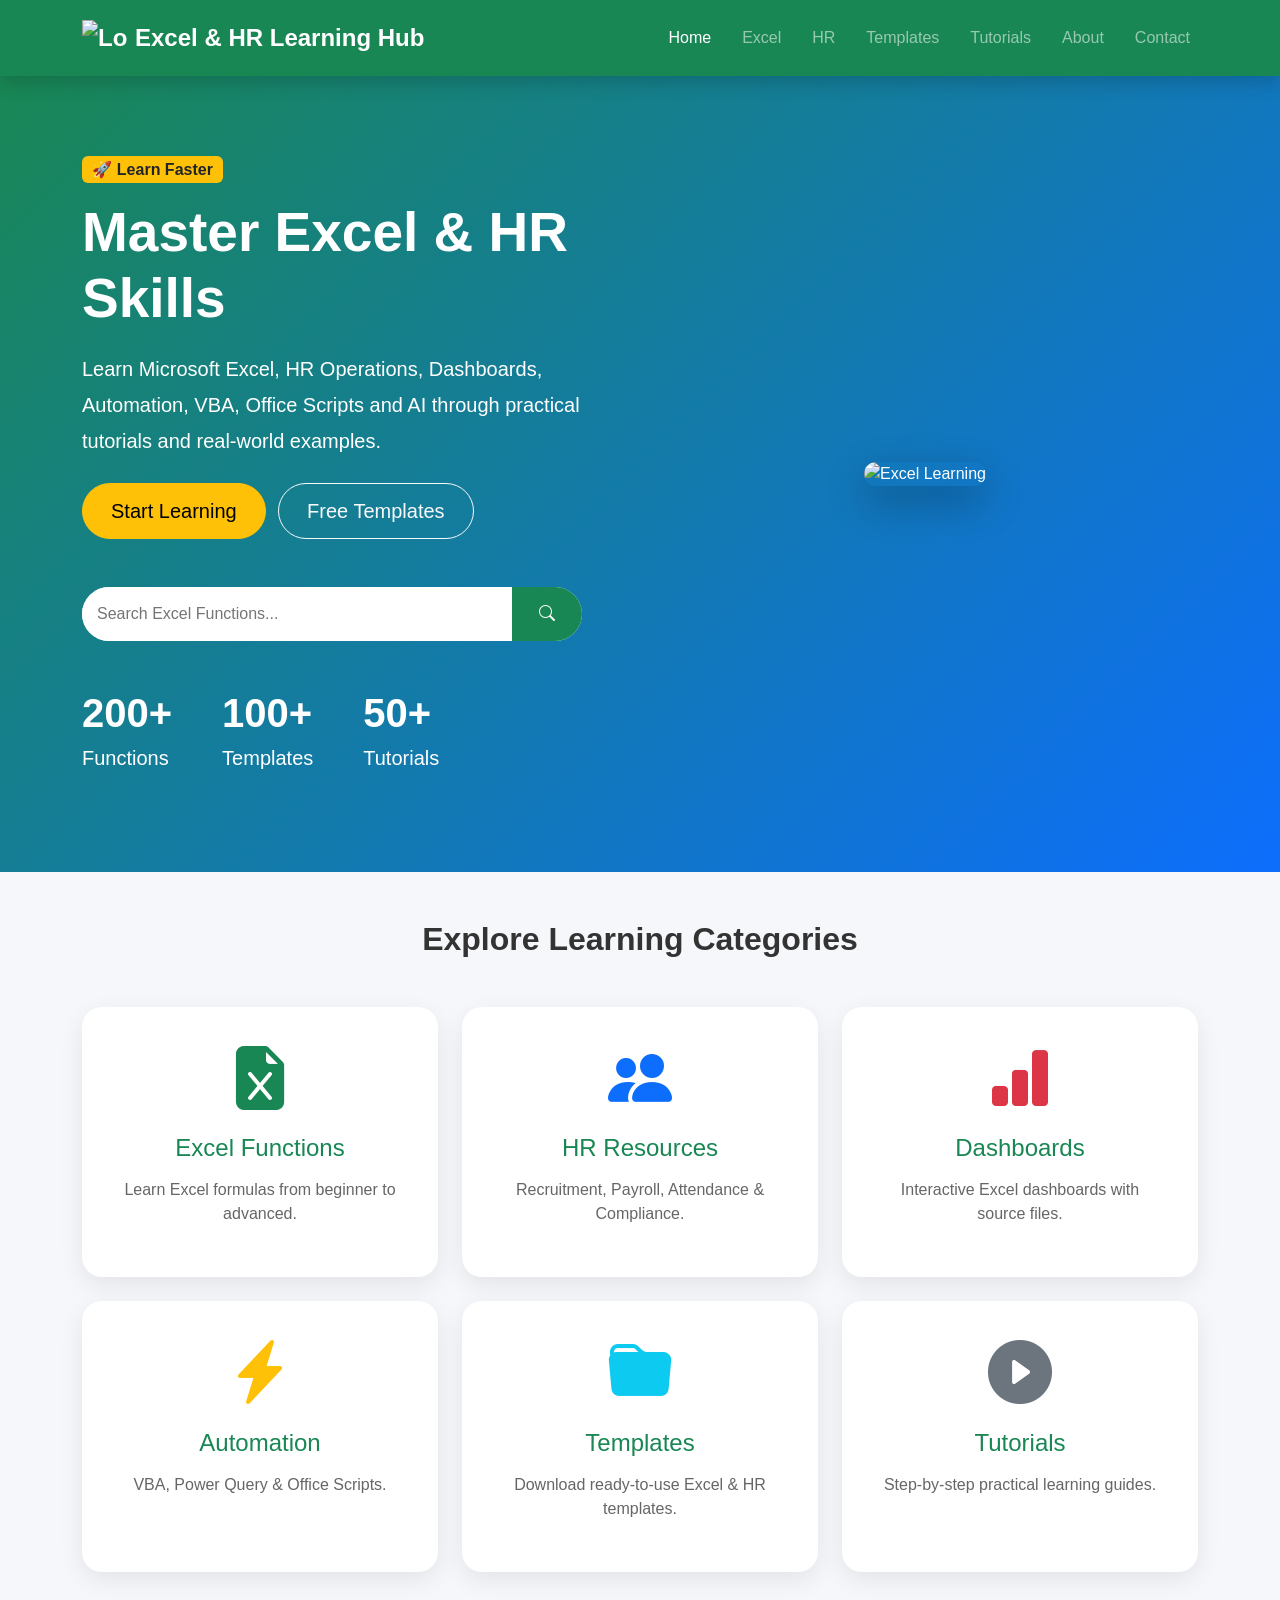
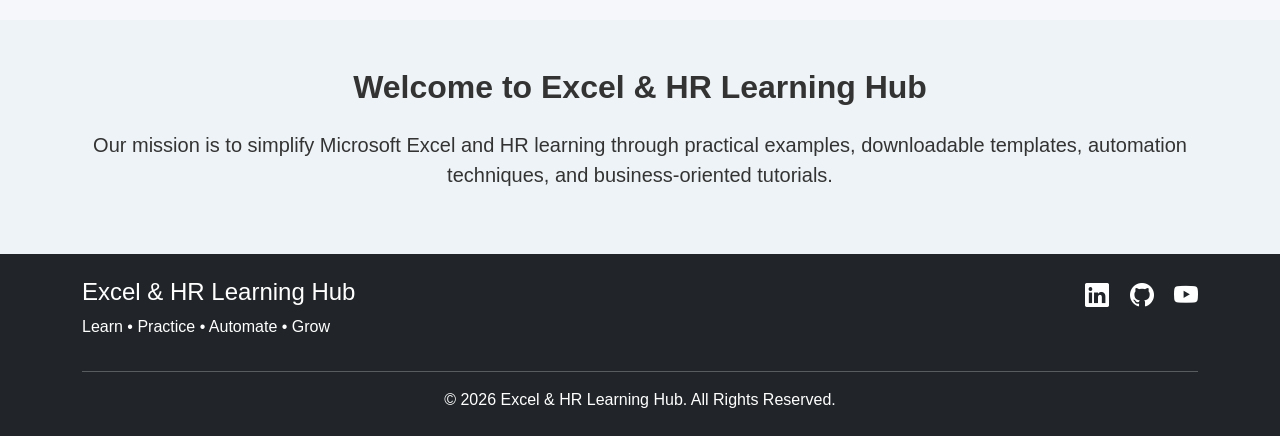
==== commit 84d9586f: "Update index.html" ====
--- a/index.html
+++ b/index.html
@@ -423,7 +423,7 @@
 
         <p class="text-center mb-0">
 
-            © 2026 Excel & HR Learning Hub. All Rights Reserved.
+            © <span id="year"></span> Excel & HR Learning Hub. All Rights Reserved.
 
         </p>
 
--- a/css/style.css
+++ b/css/style.css
@@ -1,209 +1,399 @@
+/* ===================================
+   EXCEL & HR LEARNING HUB
+   Professional Style Sheet
+=================================== */
+
+*{
+    margin:0;
+    padding:0;
+    box-sizing:border-box;
+}
+
+html{
+    scroll-behavior:smooth;
+}
+
 body{
-
-background:#f5f5f5;
-
-font-family:Arial, Helvetica, sans-serif;
-
-}
+    font-family:Arial, Helvetica, sans-serif;
+    background:#f5f7fa;
+    color:#333;
+}
+
+/* ================= NAVBAR ================= */
+
+.navbar{
+    padding:15px 0;
+}
+
+.navbar-brand{
+    font-size:24px;
+}
+
+.nav-link{
+    font-weight:500;
+    margin-left:15px;
+}
+
+.nav-link:hover{
+    color:#ffc107 !important;
+}
+
+/* ================= HERO ================= */
 
 .hero{
 
-background:linear-gradient(135deg,#198754,#0d6efd);
-
-padding:100px 20px;
+    background:linear-gradient(135deg,#198754,#0d6efd);
+
+    color:white;
+
+    padding:80px 0;
+
+}
+
+.hero h1{
+
+    font-size:55px;
+
+    font-weight:bold;
+
+    margin-bottom:20px;
+
+}
+
+.hero p{
+
+    font-size:20px;
+
+    line-height:1.8;
+
+}
+
+.hero-image{
+
+    width:100%;
+
+    max-width:550px;
+
+    border-radius:20px;
+
+    box-shadow:0 15px 40px rgba(0,0,0,.3);
+
+}
+
+/* ================= BUTTONS ================= */
+
+.btn{
+
+    border-radius:30px;
+
+    padding:12px 28px;
+
+    transition:.3s;
+
+}
+
+.btn:hover{
+
+    transform:translateY(-3px);
+
+}
+
+/* ================= SEARCH ================= */
+
+.search-box{
+
+    display:flex;
+
+    background:white;
+
+    border-radius:50px;
+
+    overflow:hidden;
+
+    max-width:500px;
+
+}
+
+.search-box input{
+
+    flex:1;
+
+    border:none;
+
+    outline:none;
+
+    padding:15px;
+
+    font-size:16px;
+
+}
+
+.search-box button{
+
+    width:70px;
+
+    border:none;
+
+    background:#198754;
+
+    color:white;
+
+    cursor:pointer;
+
+    transition:.3s;
+
+}
+
+.search-box button:hover{
+
+    background:#145c32;
+
+}
+
+/* ================= STATS ================= */
+
+.stats{
+
+    display:flex;
+
+    gap:50px;
+
+    margin-top:40px;
+
+}
+
+.stats h2{
+
+    font-size:40px;
+
+    font-weight:bold;
+
+}
+
+.stats p{
+
+    margin-top:-5px;
+
+}
+
+/* ================= SECTION TITLE ================= */
+
+section h2{
+
+    font-weight:bold;
+
+}
+
+/* ================= FEATURE CARD ================= */
+
+.feature-card{
+
+    background:white;
+
+    padding:35px;
+
+    border-radius:20px;
+
+    text-align:center;
+
+    height:100%;
+
+    transition:.4s;
+
+    box-shadow:0 8px 25px rgba(0,0,0,.08);
+
+}
+
+.feature-card:hover{
+
+    transform:translateY(-10px);
+
+    box-shadow:0 15px 35px rgba(0,0,0,.15);
+
+}
+
+.feature-card i{
+
+    margin-bottom:20px;
+
+}
+
+.feature-card h3{
+
+    font-size:24px;
+
+    margin-top:20px;
+
+    color:#198754;
+
+}
+
+.feature-card p{
+
+    margin-top:15px;
+
+    color:#666;
+
+}
+
+/* ================= FORMULA CARD ================= */
+
+.formula-card{
+
+    background:white;
+
+    border-radius:20px;
+
+    padding:30px;
+
+    text-align:center;
+
+    transition:.3s;
+
+    box-shadow:0 5px 20px rgba(0,0,0,.08);
+
+    height:100%;
+
+}
+
+.formula-card:hover{
+
+    transform:translateY(-8px);
+
+}
+
+.formula-card h4{
+
+    color:#198754;
+
+    font-weight:bold;
+
+}
+
+/* ================= ABOUT ================= */
+
+.bg-light{
+
+    background:#eef3f7 !important;
+
+}
+
+/* ================= FOOTER ================= */
+
+footer{
+
+    background:#212529;
+
+}
+
+footer a{
+
+    text-decoration:none;
+
+}
+
+footer a:hover{
+
+    color:#ffc107 !important;
+
+}
+
+/* ================= IMAGE ================= */
+
+img{
+
+    max-width:100%;
+
+}
+
+/* ================= ANIMATION ================= */
+
+.feature-card,
+.formula-card,
+.hero-image{
+
+    animation:fadeUp 1s ease;
+
+}
+
+@keyframes fadeUp{
+
+    from{
+
+        opacity:0;
+
+        transform:translateY(40px);
+
+    }
+
+    to{
+
+        opacity:1;
+
+        transform:translateY(0);
+
+    }
+
+}
+
+/* ================= RESPONSIVE ================= */
+
+@media(max-width:991px){
+
+.hero{
 
 text-align:center;
 
-color:white;
-
 }
 
 .hero h1{
 
-font-size:55px;
-
-font-weight:bold;
-
-}
-
-.hero p{
-
-font-size:22px;
-
-max-width:800px;
+font-size:40px;
+
+}
+
+.stats{
+
+justify-content:center;
+
+}
+
+.search-box{
 
 margin:auto;
 
-margin-top:20px;
-
-}
-
-.feature{
-
-background:white;
-
-padding:40px;
-
-border-radius:15px;
+}
+
+}
+
+@media(max-width:768px){
+
+.hero{
+
+padding:60px 20px;
+
+}
+
+.hero h1{
+
+font-size:32px;
+
+}
+
+.stats{
+
+flex-direction:column;
+
+gap:20px;
 
 text-align:center;
 
-transition:.3s;
-
-box-shadow:0 5px 15px rgba(0,0,0,.08);
-
-}
-
-.feature:hover{
-
-transform:translateY(-10px);
-
-}
-
-.feature i{
-
-font-size:60px;
-
-color:#198754;
-
-margin-bottom:20px;
-
-}
-
-footer{
-
-background:#198754;
-
-padding:30px;
-
-text-align:center;
-
-color:white;
-
-margin-top:80px;
-
-}
-.search-box{
-
-background:white;
-
-padding:8px;
-
-border-radius:50px;
-
-display:flex;
-
-max-width:500px;
-
-margin:auto;
-
-}
-
-.search-box input{
-
-border:none;
-
-outline:none;
-
-width:100%;
-
-padding:12px;
-
-border-radius:50px;
-
-}
-
-.search-box button{
-
-border:none;
-
-background:#198754;
-
-color:white;
-
-padding:12px 20px;
-
-border-radius:50px;
-
-}
-
-.stats{
-
-display:flex;
-
-justify-content:center;
-
-gap:60px;
-
-}
-
-.stats h3{
-
-font-size:40px;
-
-font-weight:bold;
-
-}
-
-.stats p{
-
-margin-top:-10px;
-
-}
-
-.hero img{
-
-border-radius:20px;
-
-margin-top:30px;
-
-}
-.feature-card{
-
-background:white;
-
-padding:35px;
-
-border-radius:20px;
-
-box-shadow:0 10px 30px rgba(0,0,0,.08);
-
-transition:.4s;
-
-height:100%;
-
-text-align:center;
-
-}
-
-.feature-card:hover{
-
-transform:translateY(-12px);
-
-box-shadow:0 15px 35px rgba(0,0,0,.18);
-
-}
-
-.icon{
-
-font-size:60px;
-
-margin-bottom:20px;
-
-}
-
-.feature-card h3{
-
-font-weight:bold;
-
-color:#198754;
-
-}
-
-.feature-card p{
-
-color:#555;
-
-line-height:1.7;
-
-}
+}
+
+.navbar-brand{
+
+font-size:20px;
+
+}
+
+}
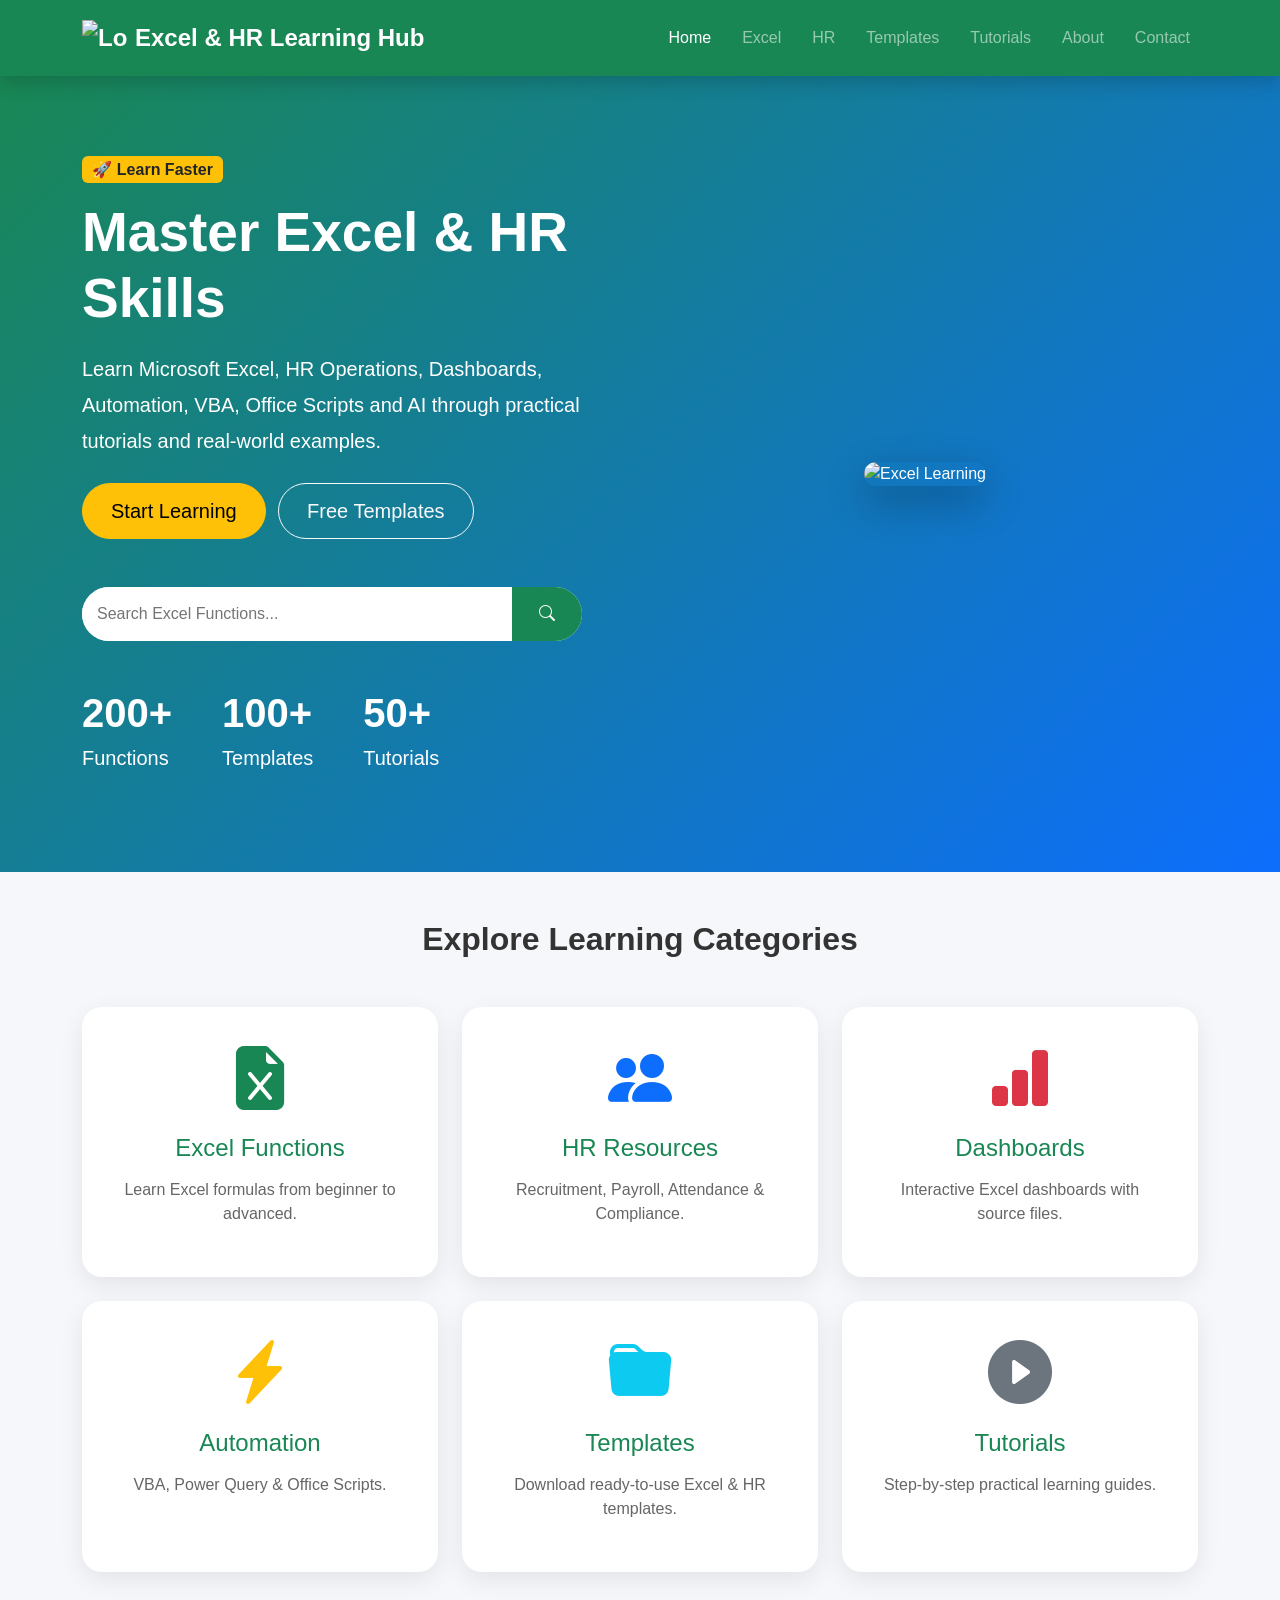
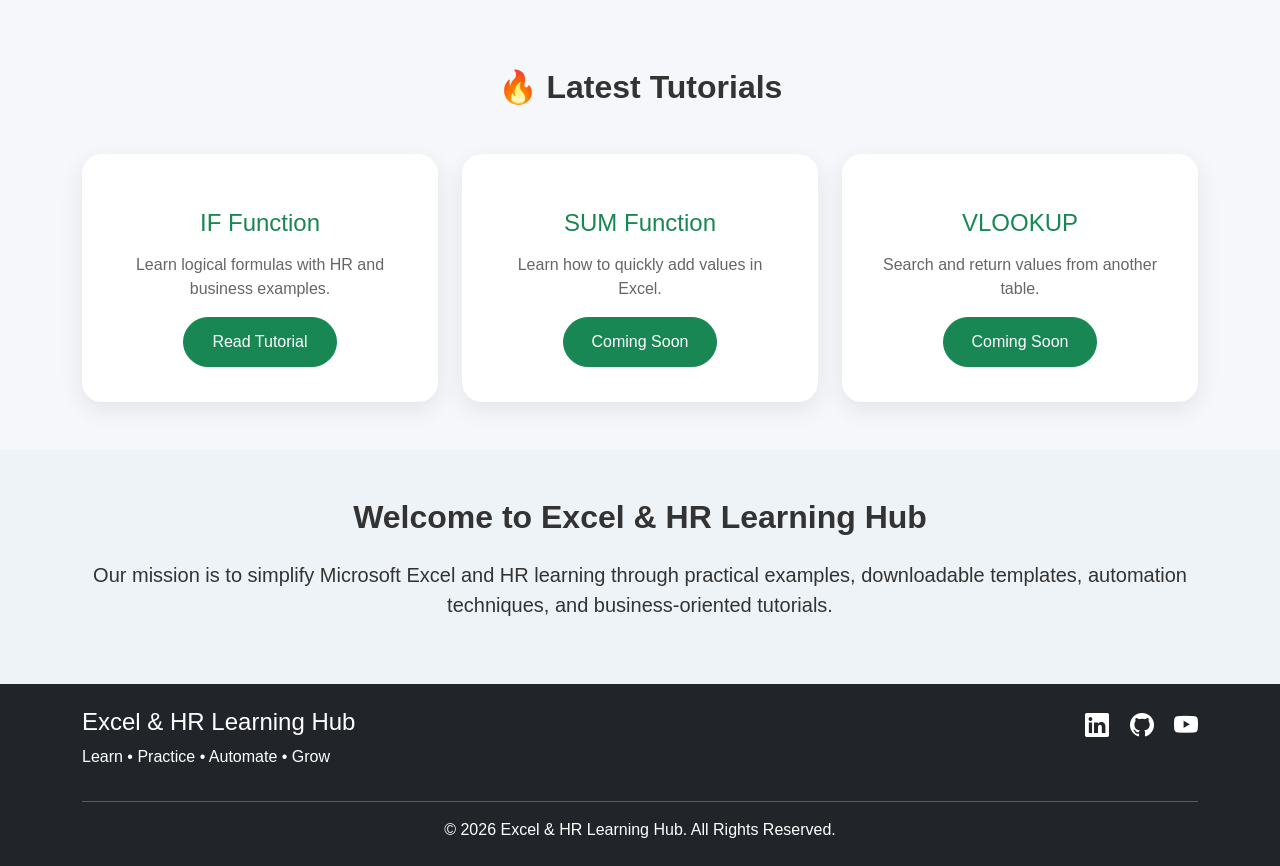
==== commit 3a73b9c7: "Update index.html" ====
--- a/index.html
+++ b/index.html
@@ -346,7 +346,87 @@
     </div>
 
 </section>
-
+<!-- ===================== LATEST TUTORIALS ===================== -->
+
+<section class="container py-5">
+
+<h2 class="text-center mb-5">
+
+🔥 Latest Tutorials
+
+</h2>
+
+<div class="row g-4">
+
+<div class="col-md-4">
+
+<div class="feature-card">
+
+<h3>IF Function</h3>
+
+<p>
+
+Learn logical formulas with HR and business examples.
+
+</p>
+
+<a href="excel/if.html" class="btn btn-success">
+
+Read Tutorial
+
+</a>
+
+</div>
+
+</div>
+
+<div class="col-md-4">
+
+<div class="feature-card">
+
+<h3>SUM Function</h3>
+
+<p>
+
+Learn how to quickly add values in Excel.
+
+</p>
+
+<a href="excel/sum.html" class="btn btn-success">
+
+Coming Soon
+
+</a>
+
+</div>
+
+</div>
+
+<div class="col-md-4">
+
+<div class="feature-card">
+
+<h3>VLOOKUP</h3>
+
+<p>
+
+Search and return values from another table.
+
+</p>
+
+<a href="excel/vlookup.html" class="btn btn-success">
+
+Coming Soon
+
+</a>
+
+</div>
+
+</div>
+
+</div>
+
+</section>
 <!-- ===================== ABOUT ===================== -->
 
 <section class="bg-light py-5">
--- a/css/style.css
+++ b/css/style.css
@@ -397,3 +397,116 @@
 }
 
 }
+/* ===========================
+   Sidebar
+=========================== */
+
+.sidebar{
+
+    background:#ffffff;
+
+    border-radius:15px;
+
+    padding:25px;
+
+    box-shadow:0 5px 20px rgba(0,0,0,.08);
+
+    position:sticky;
+
+    top:90px;
+
+}
+
+.sidebar h4{
+
+    color:#198754;
+
+    margin-bottom:20px;
+
+    font-weight:bold;
+
+}
+
+.sidebar ul{
+
+    list-style:none;
+
+    padding-left:0;
+
+}
+
+.sidebar li{
+
+    padding:8px 0;
+
+}
+
+.sidebar a{
+
+    text-decoration:none;
+
+    color:#333;
+
+    font-weight:500;
+
+}
+
+.sidebar a:hover{
+
+    color:#198754;
+
+}
+/* ===========================
+   Breadcrumb
+=========================== */
+
+.breadcrumb{
+
+    background:#ffffff;
+
+    padding:12px 20px;
+
+    border-radius:10px;
+
+    box-shadow:0 3px 10px rgba(0,0,0,.08);
+
+}
+
+.breadcrumb a{
+
+    text-decoration:none;
+
+    color:#198754;
+
+    font-weight:600;
+
+}
+
+.breadcrumb-item.active{
+
+    color:#666;
+
+}
+/* ===========================
+   Reading Progress Bar
+=========================== */
+
+#progressBar{
+
+position:fixed;
+
+top:0;
+
+left:0;
+
+height:5px;
+
+width:0;
+
+background:#ffc107;
+
+z-index:9999;
+
+transition:.1s;
+
+}
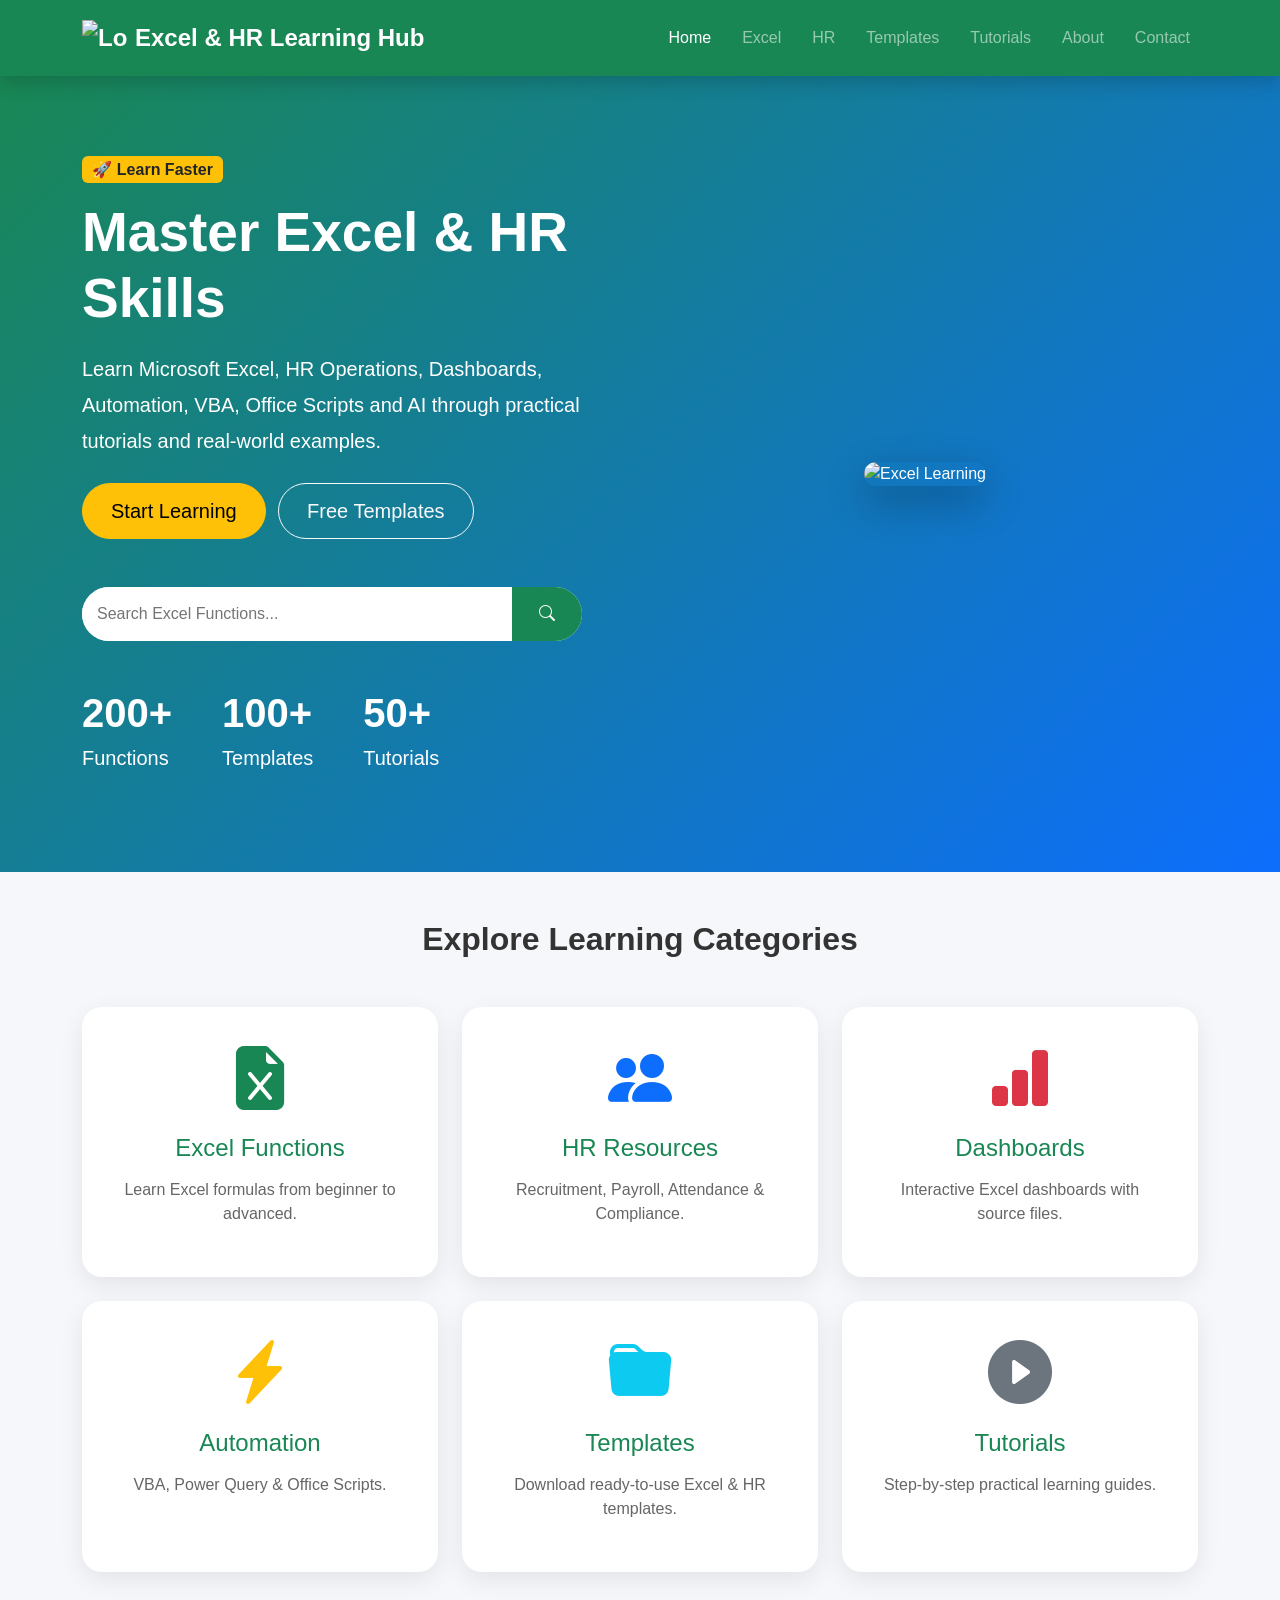
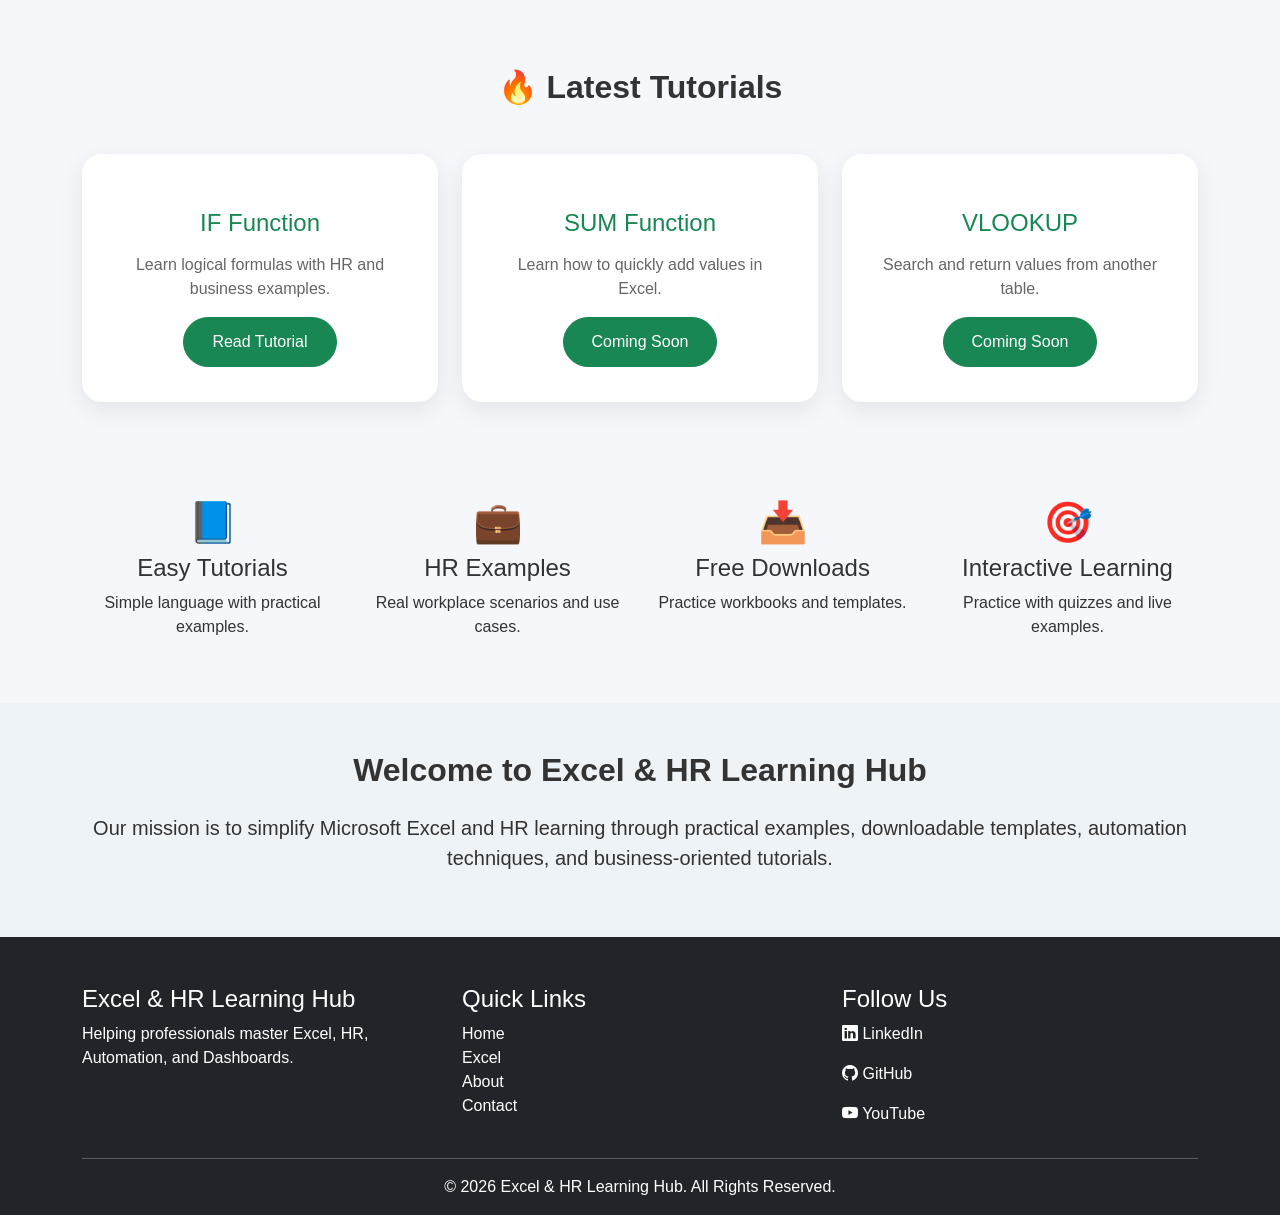
==== commit 7ae71db3: "Update index.html" ====
--- a/index.html
+++ b/index.html
@@ -427,6 +427,55 @@
 </div>
 
 </section>
+<!-- ===================== WHY US ===================== -->
+
+<section class="container py-5">
+
+<div class="row text-center">
+
+<div class="col-md-3">
+
+<h1>📘</h1>
+
+<h4>Easy Tutorials</h4>
+
+<p>Simple language with practical examples.</p>
+
+</div>
+
+<div class="col-md-3">
+
+<h1>💼</h1>
+
+<h4>HR Examples</h4>
+
+<p>Real workplace scenarios and use cases.</p>
+
+</div>
+
+<div class="col-md-3">
+
+<h1>📥</h1>
+
+<h4>Free Downloads</h4>
+
+<p>Practice workbooks and templates.</p>
+
+</div>
+
+<div class="col-md-3">
+
+<h1>🎯</h1>
+
+<h4>Interactive Learning</h4>
+
+<p>Practice with quizzes and live examples.</p>
+
+</div>
+
+</div>
+
+</section>
 <!-- ===================== ABOUT ===================== -->
 
 <section class="bg-light py-5">
@@ -453,64 +502,79 @@
 
 <!-- ===================== FOOTER ===================== -->
 
-<footer class="bg-dark text-white py-4">
-
-    <div class="container">
-
-        <div class="row">
-
-            <div class="col-md-6">
-
-                <h4>
-
-                    Excel & HR Learning Hub
-
-                </h4>
-
-                <p>
-
-                    Learn • Practice • Automate • Grow
-
-                </p>
-
-            </div>
-
-            <div class="col-md-6 text-md-end">
-
-                <a href="#" class="text-white me-3">
-
-                    <i class="bi bi-linkedin fs-4"></i>
-
-                </a>
-
-                <a href="#" class="text-white me-3">
-
-                    <i class="bi bi-github fs-4"></i>
-
-                </a>
-
-                <a href="#" class="text-white">
-
-                    <i class="bi bi-youtube fs-4"></i>
-
-                </a>
-
-            </div>
-
-        </div>
-
-        <hr>
-
-        <p class="text-center mb-0">
-
-            © <span id="year"></span> Excel & HR Learning Hub. All Rights Reserved.
-
-        </p>
-
-    </div>
+<footer class="bg-dark text-white pt-5 pb-3">
+
+<div class="container">
+
+<div class="row">
+
+<div class="col-md-4">
+
+<h4>Excel & HR Learning Hub</h4>
+
+<p>
+
+Helping professionals master Excel, HR, Automation, and Dashboards.
+
+</p>
+
+</div>
+
+<div class="col-md-4">
+
+<h4>Quick Links</h4>
+
+<ul class="list-unstyled">
+
+<li><a href="index.html" class="text-white">Home</a></li>
+
+<li><a href="excel.html" class="text-white">Excel</a></li>
+
+<li><a href="about.html" class="text-white">About</a></li>
+
+<li><a href="contact.html" class="text-white">Contact</a></li>
+
+</ul>
+
+</div>
+
+<div class="col-md-4">
+
+<h4>Follow Us</h4>
+
+<p>
+
+<i class="bi bi-linkedin"></i> LinkedIn
+
+</p>
+
+<p>
+
+<i class="bi bi-github"></i> GitHub
+
+</p>
+
+<p>
+
+<i class="bi bi-youtube"></i> YouTube
+
+</p>
+
+</div>
+
+</div>
+
+<hr>
+
+<p class="text-center mb-0">
+
+© <span id="year"></span> Excel & HR Learning Hub. All Rights Reserved.
+
+</p>
+
+</div>
 
 </footer>
-
 <!-- Bootstrap JS -->
 <script src="https://cdn.jsdelivr.net/npm/bootstrap@5.3.3/dist/js/bootstrap.bundle.min.js"></script>
 
